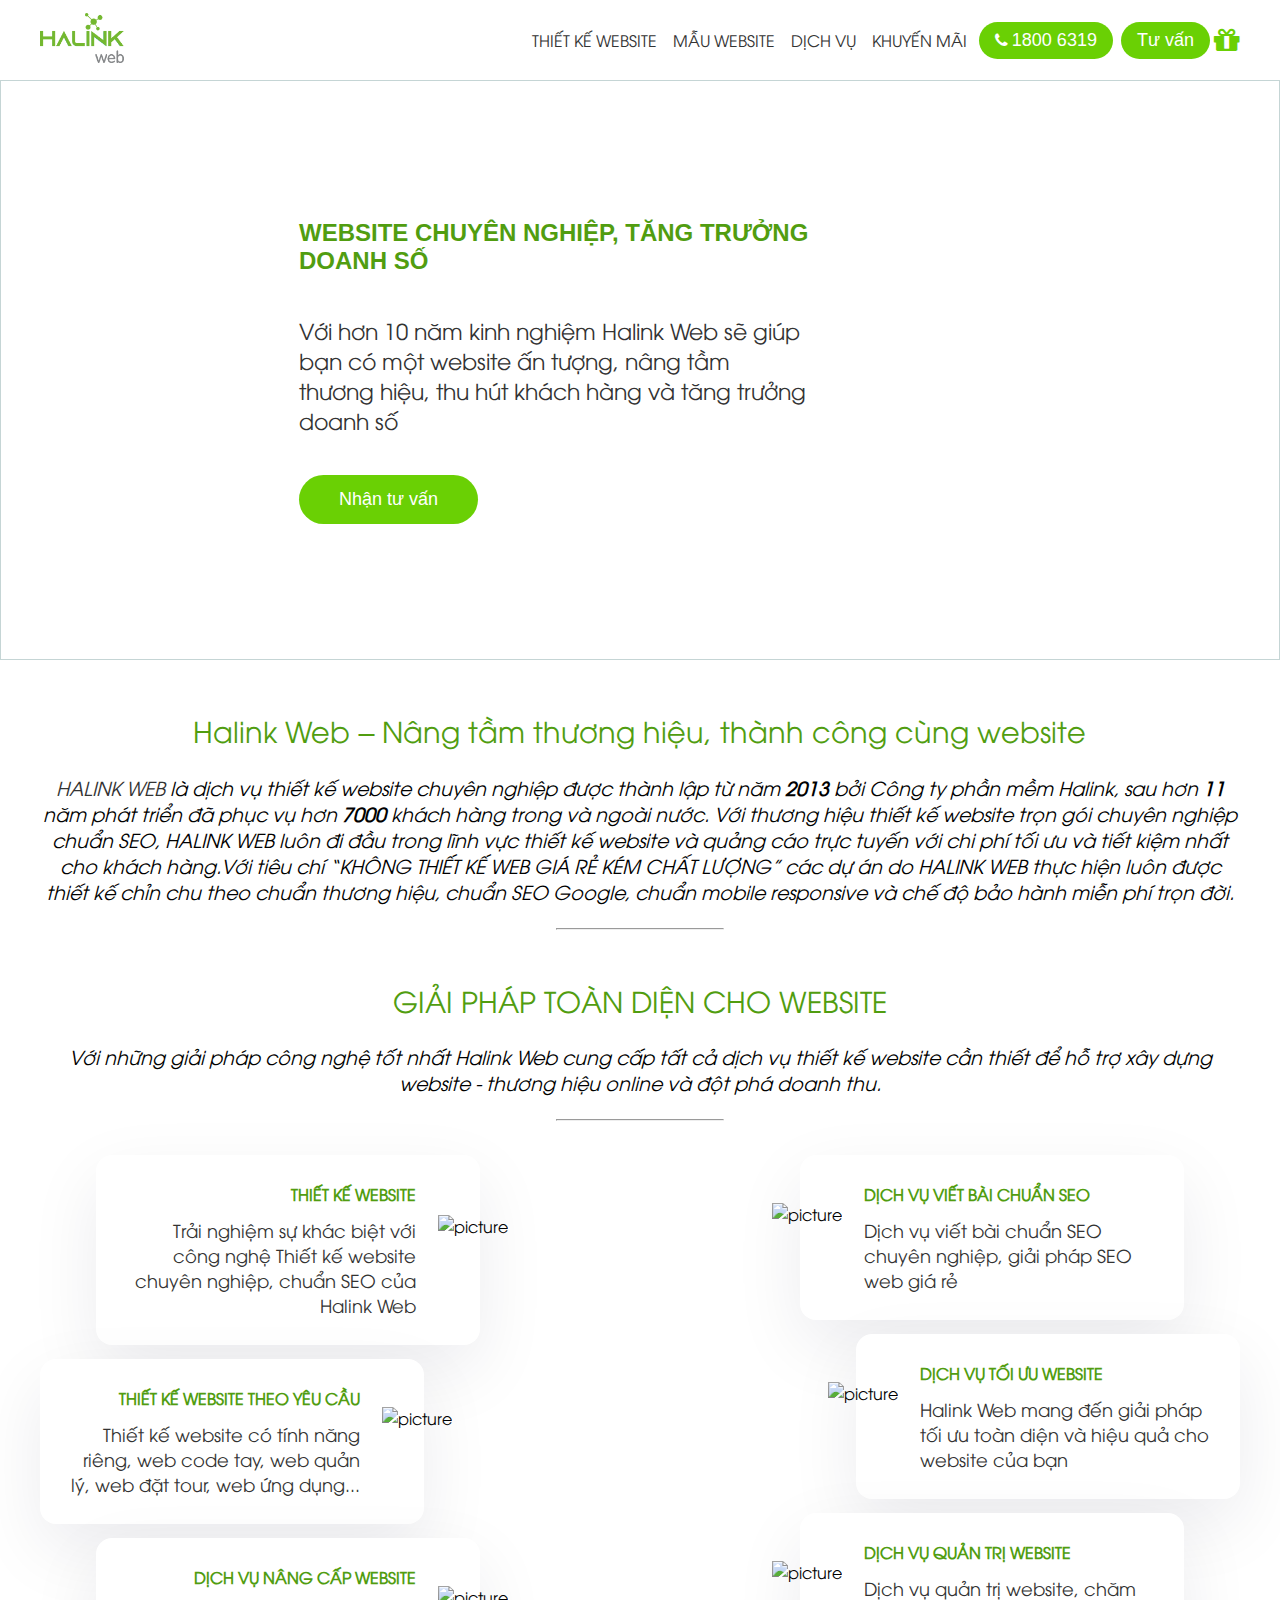
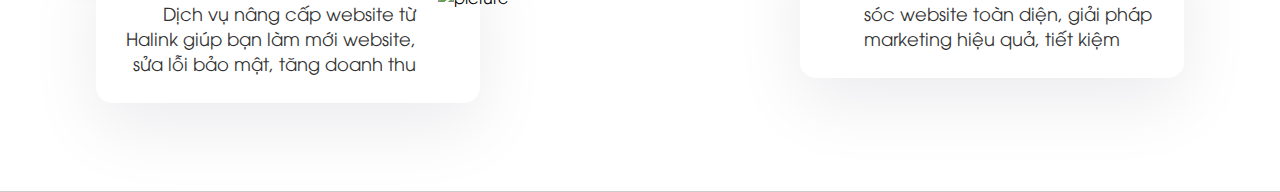
==== index.html @ 066b4e92 "refactor code feature/solution" ====
<!DOCTYPE html>
<html lang="en">

<head>
    <meta charset="UTF-8">
    <meta name="viewport" content="width=device-width, initial-sscale=1.0">
    <title>HalinkWeb</title>
    <link rel="stylesheet" href="./assets/css/base.css">
    <link rel="stylesheet" href="./assets/css/grid.css">
    <link rel="stylesheet" href="./assets/css/style.css">
    <link rel="stylesheet" href="https://cdnjs.cloudflare.com/ajax/libs/font-awesome/4.7.0/css/font-awesome.min.css">
</head>

<body>
    <div class="container">
        <div class="grid wide">
            <div class="header">
                <div class="header__logo">
                    <a href="https://halinkweb.com/">
                        <img src="./assets/img/logo.png" alt="" width="84">
                    </a>
                </div>

                <div class="menu">
                    <ul class="menu__list">
                        <li class="menu__item">
                            <a href="#">Thiết kế website</a>
                        </li>

                        <li class="menu__item">
                            <a href="#">Mẫu website</a>
                            <ul class="sub-menu">
                                <li>
                                    <a href="#">Mẫu Website</a>
                                </li>
                                <li>
                                    <a href="#">Website bán hàng</a>
                                </li>
                                <li>
                                    <a href="#">Website doanh nghiệp</a>
                                </li>
                                <li>
                                    <a href="#">Bảng giá</a>
                                </li>
                                <li>
                                    <a href="#">Dịch vụ</a>
                                </li>
                                <li>
                                    <a href="#">Khuyến mãi</a>
                                </li>
                            </ul>
                        </li>

                        <li class="menu__item">
                            <a href="#">Dịch vụ</a>
                            <ul class="sub-menu">
                                <li>
                                    <a href="#">Dịch vụ tối ưu websites</a>
                                </li>
                                <li>
                                    <a href="#">Quản trị website</a>
                                </li>
                                <li>
                                    <a href="#">Nâng cấp website</a>
                                </li>
                                <li>
                                    <a href="#">Viết quảng cáo chuẩn SEO</a>
                                </li>
                                <li>
                                    <a href="#">Quản cáo Google</a>
                                </li>
                                <li>
                                    <a href="#">Email doanh nghiệp</a>
                                </li>
                                <li>
                                    <a href="#">Tên miềns</a>
                                </li>
                                <li>
                                    <a href="#">Hosting</a>
                                </li>
                            </ul>
                        </li>

                        <li class="menu__item">
                            <a href="#">Khuyến mãi</a>
                        </li>
                    </ul>

                    <div class="action">
                        <button class="btn">
                            <i class="fa fa-phone icon"></i>
                            <a href="#">1800 6319</a>
                        </button>

                        <button class="btn">
                            <a href="#">Tư vấn</a>
                        </button>

                        <i class="fa fa-gift gift"></i>
                    </div>
                </div>
            </div>
        </div>

        <div class="grid">
            <div class="banner">
                <div class="banner-content">
                    <h2 class="banner-header">WEBSITE CHUYÊN NGHIỆP, TĂNG TRƯỞNG DOANH SỐ</h2>
                    <p class="banner-text">Với hơn 10 năm kinh nghiệm Halink Web sẽ giúp bạn có một website ấn tượng,
                        nâng tầm
                        thương hiệu, thu hút khách hàng và tăng trưởng doanh số</p>
                    <button class="banner-btn">Nhận tư vấn</button>
                </div>
            </div>
        </div>

        <div class="grid wide">
            <div class="introduce">
                <h1>Halink Web – Nâng tầm thương hiệu, thành công cùng website</h1>
                <p>
                    <a href="https://halinkweb.com/">HALINK WEB</a>
                    là dịch vụ thiết kế website chuyên nghiệp được thành lập từ năm <strong>2013</strong> bởi Công ty
                    phần mềm
                    Halink, sau hơn <strong>11</strong> năm phát triển đã phục vụ hơn <strong>7000</strong> khách hàng
                    trong và
                    ngoài nước. Với thương hiệu thiết kế website trọn gói chuyên nghiệp chuẩn SEO, HALINK WEB luôn đi
                    đầu trong
                    lĩnh vực thiết kế website và quảng cáo trực tuyến với chi phí tối ưu và tiết kiệm nhất cho khách
                    hàng.Với
                    tiêu chí “KHÔNG THIẾT KẾ WEB GIÁ RẺ KÉM CHẤT LƯỢNG” các dự án do HALINK WEB thực hiện luôn được
                    thiết kế
                    chỉn chu theo chuẩn thương hiệu, chuẩn SEO Google, chuẩn mobile responsive và chế độ bảo hành miễn
                    phí trọn
                    đời.
                </p>
                <hr>
            </div>

            <div class="solution">
                <h1>GIẢI PHÁP TOÀN DIỆN CHO WEBSITE</h1>
                <p class="heading">Với những giải pháp công nghệ tốt nhất Halink Web cung cấp tất cả dịch vụ thiết kế website cần thiết
                    để hỗ trợ xây dựng website - thương hiệu online và đột phá doanh thu.
                </p>
                <hr>

                <div class="service">
                    <div class="grid wide">
                        <div class="row">

                            <div class="col l-4 m-4 c-12">
                                <div class="design-web design-web-first">
                                    <a href="https://halinkweb.com/thiet-ke-website/" class="design-link design-link-left">
                                        <h2 class="design-title">THIẾT KẾ WEBSITE </h2>
                                        <p class="design-describe">Trải nghiệm sự khác biệt với công nghệ Thiết kế website chuyên nghiệp, chuẩn SEO của Halink Web</p>
                                    </a>

                                    <img src="https://halinkweb.com/wp-content/uploads/2024/09/thietkeweb-icon.png" alt="picture" width="70px" height="70px" class="design-img design-img-right">
                                </div>

                                <div class="design-web">
                                    <a href="https://halinkweb.com/thiet-ke-website/" class="design-link design-link-left">
                                        <h2 class="design-title">THIẾT KẾ WEBSITE THEO YÊU CẦU</h2>
                                        <p class="design-describe">Thiết kế website có tính năng riêng, web code tay, web quản lý, web đặt tour, web ứng dụng...</p>
                                    </a>

                                    <img src="https://halinkweb.com/wp-content/uploads/2024/09/thietkeweb-icon.png" alt="picture" width="70px" height="70px" class="design-img design-img-right">
                                </div>

                                <div class="design-web design-web-third">
                                    <a href="https://halinkweb.com/thiet-ke-website/" class="design-link design-link-left">
                                        <h2 class="design-title">DỊCH VỤ NÂNG CẤP WEBSITE</h2>
                                        <p class="design-describe">Dịch vụ nâng cấp website từ Halink giúp bạn làm mới website, sửa lỗi bảo mật, tăng doanh thu</p>
                                    </a>

                                    <img src="https://halinkweb.com/wp-content/uploads/2024/09/thietkeweb-icon.png" alt="picture" width="70px" height="70px" class="design-img design-img-right">
                                </div>
                            </div>

                            <div class="col l-4 m-4 c-12"></div>

                            <div class="col l-4 m-4 c-12">
                                <div class="design-web design-web-fourth">
                                    <a href="https://halinkweb.com/thiet-ke-website/" class="design-link design-link-right">
                                        <h2 class="design-title">DỊCH VỤ VIẾT BÀI CHUẨN SEO</h2>
                                        <p class="design-describe">Dịch vụ viết bài chuẩn SEO chuyên nghiệp, giải pháp SEO web giá rẻ</p>
                                    </a>

                                    <img src="https://halinkweb.com/wp-content/uploads/2024/09/thietkeweb-icon.png" alt="picture" width="70px" height="70px" class="design-img design-img-left">
                                </div>

                                <div class="design-web">
                                    <a href="https://halinkweb.com/thiet-ke-website/" class="design-link design-link-right">
                                        <h2 class="design-title">DỊCH VỤ TỐI ƯU WEBSITE</h2>
                                        <p class="design-describe">Halink Web mang đến giải pháp tối ưu toàn diện và hiệu quả cho website của bạn</p>
                                    </a>

                                    <img src="https://halinkweb.com/wp-content/uploads/2024/09/thietkeweb-icon.png" alt="picture" width="70px" height="70px" class="design-img design-img-left">
                                </div>

                                <div class="design-web design-web-sixth">
                                    <a href="https://halinkweb.com/thiet-ke-website/" class="design-link design-link-right">
                                        <h2 class="design-title">DỊCH VỤ QUẢN TRỊ WEBSITE</h2>
                                        <p class="design-describe">Dịch vụ quản trị website, chăm sóc website toàn diện, giải pháp marketing hiệu quả, tiết kiệm</p>
                                    </a>

                                    <img src="https://halinkweb.com/wp-content/uploads/2024/09/thietkeweb-icon.png" alt="picture" width="70px" height="70px" class="design-img design-img-left">
                                </div>
                            </div>
                        </div>
                    </div>
                </div>
            </div>
        </div>
    </div>
</body>

</html>
---- assets/css/base.css ----
:root {
    --text-color: #333;
    --white-color: #fff;
    --black-color: #000;
    --primary-color: #519d10;
    --button-color: #6ad004;
    --height-header: 80px;
}

a {
    text-decoration: none;
    color: #333;
}

ul {
    list-style: none;
}
---- assets/css/grid.css ----
.grid {
    width: 100%;
    display: block;
    padding: 0;
}

.grid.wide {
    max-width: 1200px;
    margin: 0 auto;
}

.row {
    display: flex;
    flex-wrap: wrap;
    margin-left: -4px;
    margin-right: -4px;
}

.row.no-gutters {
    margin-left: 0;
    margin-right: 0;
}

.col {
    padding-left: 4px;
    padding-right: 4px;
}

.row.no-gutters .col {
    padding-left: 0;
    padding-right: 0;
}

.c-0 {
    display: none;
}

.c-1 {
    flex: 0 0 8.33333%;
    max-width: 8.33333%;
}

.c-2 {
    flex: 0 0 16.66667%;
    max-width: 16.66667%;
}

.c-3 {
    flex: 0 0 25%;
    max-width: 25%;
}

.c-4 {
    flex: 0 0 33.33333%;
    max-width: 33.33333%;
}

.c-5 {
    flex: 0 0 41.66667%;
    max-width: 41.66667%;
}

.c-6 {
    flex: 0 0 50%;
    max-width: 50%;
}

.c-7 {
    flex: 0 0 58.33333%;
    max-width: 58.33333%;
}

.c-8 {
    flex: 0 0 66.66667%;
    max-width: 66.66667%;
}

.c-9 {
    flex: 0 0 75%;
    max-width: 75%;
}

.c-10 {
    flex: 0 0 83.33333%;
    max-width: 83.33333%;
}

.c-11 {
    flex: 0 0 91.66667%;
    max-width: 91.66667%;
}

.c-12 {
    flex: 0 0 100%;
    max-width: 100%;
}

.c-o-1 {
    margin-left: 8.33333%;
}

.c-o-2 {
    margin-left: 16.66667%;
}

.c-o-3 {
    margin-left: 25%;
}

.c-o-4 {
    margin-left: 33.33333%;
}

.c-o-5 {
    margin-left: 41.66667%;
}

.c-o-6 {
    margin-left: 50%;
}

.c-o-7 {
    margin-left: 58.33333%;
}

.c-o-8 {
    margin-left: 66.66667%;
}

.c-o-9 {
    margin-left: 75%;
}

.c-o-10 {
    margin-left: 83.33333%;
}

.c-o-11 {
    margin-left: 91.66667%;
}

/* >= Tablet */
@media (min-width: 740px) {
    .row {
        margin-left: -8px;
        margin-right: -8px;
    }

    .col {
        padding-left: 8px;
        padding-right: 8px;
    }

    .m-0 {
        display: none;
    }

    .m-1,
    .m-2,
    .m-3,
    .m-4,
    .m-5,
    .m-6,
    .m-7,
    .m-8,
    .m-9,
    .m-10,
    .m-11,
    .m-12 {
        display: block;
    }

    .m-1 {
        flex: 0 0 8.33333%;
        max-width: 8.33333%;
    }

    .m-2 {
        flex: 0 0 16.66667%;
        max-width: 16.66667%;
    }

    .m-3 {
        flex: 0 0 25%;
        max-width: 25%;
    }

    .m-4 {
        flex: 0 0 33.33333%;
        max-width: 33.33333%;
    }

    .m-5 {
        flex: 0 0 41.66667%;
        max-width: 41.66667%;
    }

    .m-6 {
        flex: 0 0 50%;
        max-width: 50%;
    }

    .m-7 {
        flex: 0 0 58.33333%;
        max-width: 58.33333%;
    }

    .m-8 {
        flex: 0 0 66.66667%;
        max-width: 66.66667%;
    }

    .m-9 {
        flex: 0 0 75%;
        max-width: 75%;
    }

    .m-10 {
        flex: 0 0 83.33333%;
        max-width: 83.33333%;
    }

    .m-11 {
        flex: 0 0 91.66667%;
        max-width: 91.66667%;
    }

    .m-12 {
        flex: 0 0 100%;
        max-width: 100%;
    }

    .m-o-1 {
        margin-left: 8.33333%;
    }

    .m-o-2 {
        margin-left: 16.66667%;
    }

    .m-o-3 {
        margin-left: 25%;
    }

    .m-o-4 {
        margin-left: 33.33333%;
    }

    .m-o-5 {
        margin-left: 41.66667%;
    }

    .m-o-6 {
        margin-left: 50%;
    }

    .m-o-7 {
        margin-left: 58.33333%;
    }

    .m-o-8 {
        margin-left: 66.66667%;
    }

    .m-o-9 {
        margin-left: 75%;
    }

    .m-o-10 {
        margin-left: 83.33333%;
    }

    .m-o-11 {
        margin-left: 91.66667%;
    }
}

/* PC medium resolution > */
@media (min-width: 1113px) {
    .row {
        margin-left: -12px;
        margin-right: -12px;
    }

    .row.sm-gutter {
        margin-left: -5px;
        margin-right: -5px;
    }

    .col {
        padding-left: 12px;
        padding-right: 12px;
    }

    .row.sm-gutter .col {
        padding-left: 5px;
        padding-right: 5px;
    }

    .l-0 {
        display: none;
    }

    .l-1,
    .l-2,
    .l-2-4,
    .l-3,
    .l-4,
    .l-5,
    .l-6,
    .l-7,
    .l-8,
    .l-9,
    .l-10,
    .l-11,
    .l-12 {
        display: block;
    }

    .l-1 {
        flex: 0 0 8.33333%;
        max-width: 8.33333%;
    }

    .l-2 {
        flex: 0 0 16.66667%;
        max-width: 16.66667%;
    }

    .l-2-4 {
        flex: 0 0 20%;
        max-width: 20%;
    }

    .l-3 {
        flex: 0 0 25%;
        max-width: 25%;
    }

    .l-4 {
        flex: 0 0 33.33333%;
        max-width: 33.33333%;
    }

    .l-5 {
        flex: 0 0 41.66667%;
        max-width: 41.66667%;
    }

    .l-6 {
        flex: 0 0 50%;
        max-width: 50%;
    }

    .l-7 {
        flex: 0 0 58.33333%;
        max-width: 58.33333%;
    }

    .l-8 {
        flex: 0 0 66.66667%;
        max-width: 66.66667%;
    }

    .l-9 {
        flex: 0 0 75%;
        max-width: 75%;
    }

    .l-10 {
        flex: 0 0 83.33333%;
        max-width: 83.33333%;
    }

    .l-11 {
        flex: 0 0 91.66667%;
        max-width: 91.66667%;
    }

    .l-12 {
        flex: 0 0 100%;
        max-width: 100%;
    }

    .l-o-1 {
        margin-left: 8.33333%;
    }

    .l-o-2 {
        margin-left: 16.66667%;
    }

    .l-o-3 {
        margin-left: 25%;
    }

    .l-o-4 {
        margin-left: 33.33333%;
    }

    .l-o-5 {
        margin-left: 41.66667%;
    }

    .l-o-6 {
        margin-left: 50%;
    }

    .l-o-7 {
        margin-left: 58.33333%;
    }

    .l-o-8 {
        margin-left: 66.66667%;
    }

    .l-o-9 {
        margin-left: 75%;
    }

    .l-o-10 {
        margin-left: 83.33333%;
    }

    .l-o-11 {
        margin-left: 91.66667%;
    }
}

/* Tablet - PC low resolution */
@media (min-width: 740px) and (max-width: 1023px) {
    .wide {
        width: 644px;
    }
}

/* > PC low resolution */
@media (min-width: 1024px) and (max-width: 1239px) {
    .wide {
        width: 984px;
    }

    .wide .row {
        margin-left: -12px;
        margin-right: -12px;
    }

    .wide .row.sm-gutter {
        margin-left: -5px;
        margin-right: -5px;
    }

    .wide .col {
        padding-left: 12px;
        padding-right: 12px;
    }

    .wide .row.sm-gutter .col {
        padding-left: 5px;
        padding-right: 5px;
    }

    .wide .l-0 {
        display: none;
    }

    .wide .l-1,
    .wide .l-2,
    .wide .l-2-4,
    .wide .l-3,
    .wide .l-4,
    .wide .l-5,
    .wide .l-6,
    .wide .l-7,
    .wide .l-8,
    .wide .l-9,
    .wide .l-10,
    .wide .l-11,
    .wide .l-12 {
        display: block;
    }

    .wide .l-1 {
        flex: 0 0 8.33333%;
        max-width: 8.33333%;
    }

    .wide .l-2 {
        flex: 0 0 16.66667%;
        max-width: 16.66667%;
    }

    .wide .l-2-4 {
        flex: 0 0 20%;
        max-width: 20%;
    }

    .wide .l-3 {
        flex: 0 0 25%;
        max-width: 25%;
    }

    .wide .l-4 {
        flex: 0 0 33.33333%;
        max-width: 33.33333%;
    }

    .wide .l-5 {
        flex: 0 0 41.66667%;
        max-width: 41.66667%;
    }

    .wide .l-6 {
        flex: 0 0 50%;
        max-width: 50%;
    }

    .wide .l-7 {
        flex: 0 0 58.33333%;
        max-width: 58.33333%;
    }

    .wide .l-8 {
        flex: 0 0 66.66667%;
        max-width: 66.66667%;
    }

    .wide .l-9 {
        flex: 0 0 75%;
        max-width: 75%;
    }

    .wide .l-10 {
        flex: 0 0 83.33333%;
        max-width: 83.33333%;
    }

    .wide .l-11 {
        flex: 0 0 91.66667%;
        max-width: 91.66667%;
    }

    .wide .l-12 {
        flex: 0 0 100%;
        max-width: 100%;
    }

    .wide .l-o-1 {
        margin-left: 8.33333%;
    }

    .wide .l-o-2 {
        margin-left: 16.66667%;
    }

    .wide .l-o-3 {
        margin-left: 25%;
    }

    .wide .l-o-4 {
        margin-left: 33.33333%;
    }

    .wide .l-o-5 {
        margin-left: 41.66667%;
    }

    .wide .l-o-6 {
        margin-left: 50%;
    }

    .wide .l-o-7 {
        margin-left: 58.33333%;
    }

    .wide .l-o-8 {
        margin-left: 66.66667%;
    }

    .wide .l-o-9 {
        margin-left: 75%;
    }

    .wide .l-o-10 {
        margin-left: 83.33333%;
    }

    .wide .l-o-11 {
        margin-left: 91.66667%;
    }
}
---- assets/css/style.css ----
* {
    padding: 0;
    margin: 0;
    box-sizing: border-box;
}

@font-face {
    font-family: 'AvoFont';
    src: url('../fonts/UTM_Avo/UTM\ Avo.ttf') format('woff2');
}

html {
    font-family: 'AvoFont', sans-serif;
    font-size: 62.5%;
}

body {
    font-size: 1.6rem;
}

.container {
    border-bottom: 1px solid #ccc;
}

.header {   
    display: flex;
    justify-content: space-between;
    align-items: center;
    height: var(--height-header);
    background-color: var(--white-color);
}

.menu,
.menu__list {
    display: flex;
    align-items: center;
}

.menu__item {
    color: var(--text-color);
    text-transform: uppercase;
    margin: 0 8px;
    position: relative;
    line-height: var(--height-header);
}

.menu__item:hover {
    border-bottom: 2px solid var(--primary-color);
}

.menu__item:hover .sub-menu {
    display: block;
}

.menu__item a:hover {
    color: var(--primary-color);
}

.sub-menu {
    display: none;
    min-width: 264px;
    position: absolute;
    top: var(--height-header);
    padding: 12px;
    box-shadow: 0 3px 7px rgba(0, 0, 0, .12);
}

.sub-menu li {
    line-height: 3.6rem;
    font-weight: 400;
}

.sub-menu li a:hover {
    color: var(--primary-color);
}

.action {
    display: flex;
    align-items: center;
}

.action .btn {
    background-color: var(--button-color);
    outline: none;
    border: none;
    padding: 8px 16px;
    border-radius: 999px;
    margin: 0 4px;
}

.action .btn a {
    color: var(--white-color);
    font-size: 1.8rem;
}

.action .btn .icon {
    color: var(--white-color);
    font-size: 1.6rem;
}

.fa-gift:before {
    color: var(--button-color);
    font-size: 30px !important;
}

.banner {
    border: 1px solid #c5d5d5;
    background-image: url('https://halinkweb.com/wp-content/uploads/2021/05/web-khoi-nghiep-0.jpeg');
    background-position: center; 
    height: 580px;
}

.banner-content {
    max-width: 40%;
    font-size: 22px;
    margin: 138px 0px 0px 298px;
}

.banner-content .banner-header {
    color: var(--primary-color);
    font-weight: 700;
    font-size: 24px;
    font-family: Arial, Helvetica, sans-serif;
}

.banner-content .banner-text {
    color: var(--text-color);
    margin: 40px 0;
}

.banner-content .banner-btn {
    padding: 14px 40px 14px 40px;
    border-radius: 30px;
    font-size: 18px;
    border: none;
    background-color: var(--button-color);
    color: var(--white-color);
    cursor: pointer;
}

.banner-content .banner-btn:hover {
    background-color: #fe6702;
}

.introduce {
    margin: 50px auto;
    text-align: center;
}

.introduce h1 {
    font-size: 1.8em;
    color: var(--primary-color);
    font-weight: 500;
}

.introduce p {
    font-size: 1.2em;
    font-style: italic;
    margin: 24px 0;
}

.introduce hr {
    background-color: var(--primary-color);
    height: 2px;
    width: 14%;
    margin: 20px auto; 
}

.solution {
    margin: 50px auto;
    text-align: center;
}

.solution h1 {
    font-size: 1.8em;
    color: var(--primary-color);
    font-weight: 500;
}

.solution .heading {
    font-size: 1.2em;
    font-style: italic;
    margin: 24px 0;
}

.solution hr {
    background-color: var(--primary-color);
    height: 2px;
    width: 14%;
    margin: 20px auto; 
}

.service {
    background-image: url('https://halinkweb.com/wp-content/uploads/2024/08/halinkweb-service.png');
    background-position: center; 
    background-repeat: no-repeat;
    background-size: contain;     
    background-size: 320px 272px;
    height: 600px;
}

.design-web {
    position: relative;
    background-color: var(--white-color);
    box-shadow: 0px 25px 70px rgba(8, 10, 55, 0.08);
    border-radius: 16px;
    padding: 14px;
    margin-top: 14px;
}

.design-web .design-title {
    font-size: 16px;
    font-weight: 600;
    color: var(--primary-color);
    font-weight: 800;
}

.design-web .design-describe {
    margin-top:  12px;
    font-size: 1.8rem;
}

.design-web-first,
.design-web-third {
    position: relative;
    right: -56px;
}

.design-web-fourth,
.design-web-sixth {
    position: relative;
    left: -56px;
}

.design-link {
    display: block;
    width: 90%;
    padding: 14px;
}

.design-link-left {
    text-align: right;
}

.design-link-right {
    text-align: left;
    position: relative;
    left: 10%;
}

.design-img {
    position: absolute;
    top: 50%;
    transform: translateY(-50%);
}

.design-img-right {
    right: -28px;
}

.design-img-left {
    left: -28px;
}
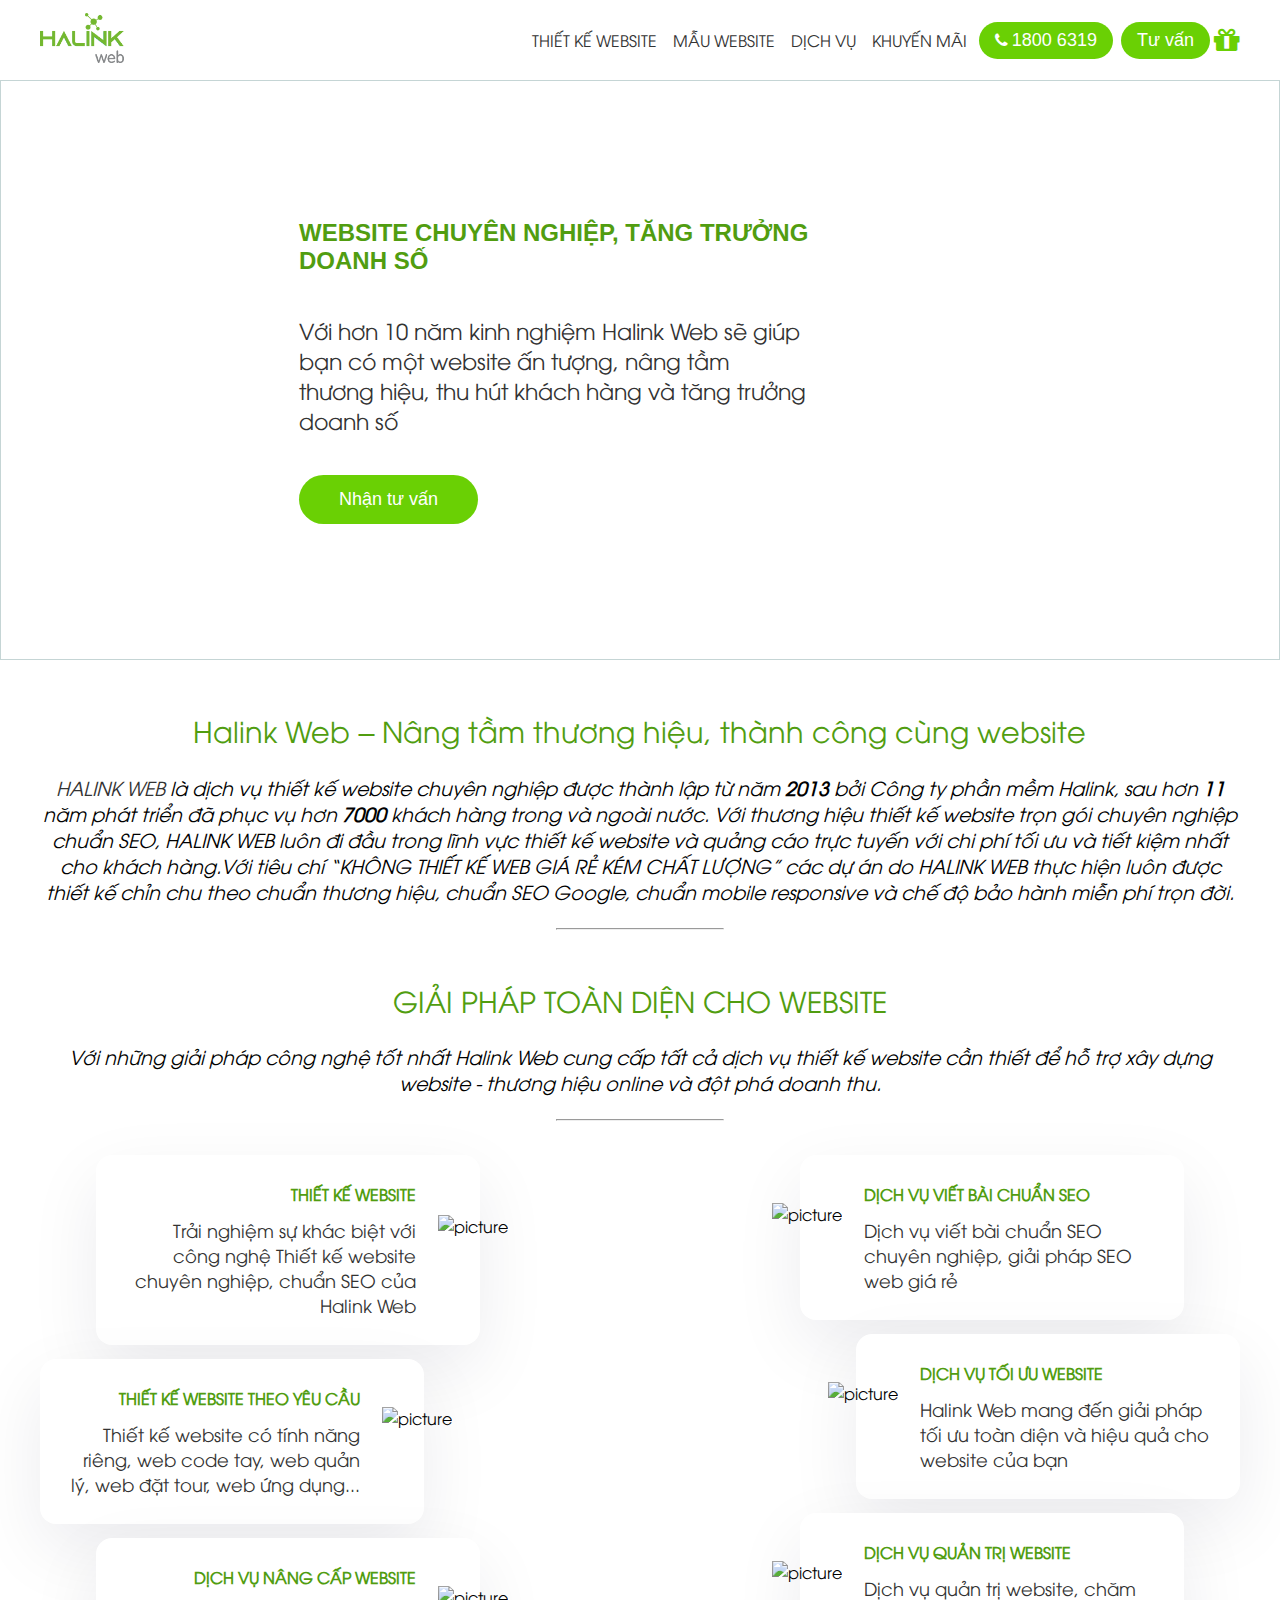
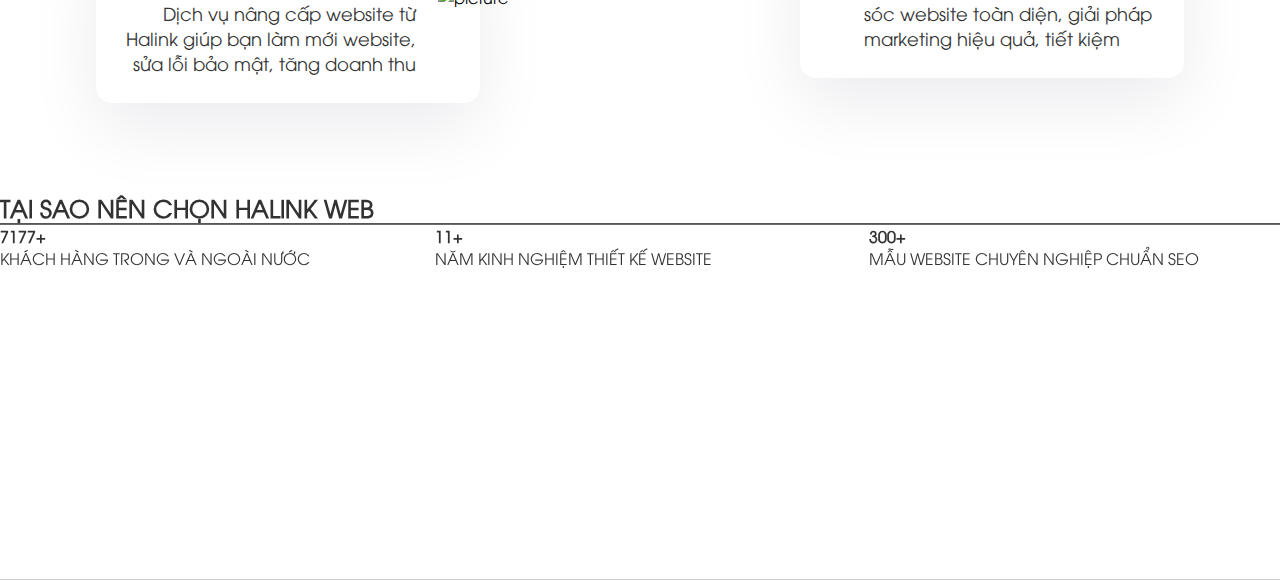
==== commit da606dcc: "create file feature/why_choose_me" ====
--- a/index.html
+++ b/index.html
@@ -211,6 +211,28 @@
                 </div>
             </div>
         </div>
+
+        <div class="grid">
+            <div class="why_choose_me">
+                <h2>TẠI SAO NÊN CHỌN HALINK WEB</h2>
+                <hr>
+                <div class="row">
+                    <div class="col l-4 m-4 c-12">
+                        <h4>7177+</h4>
+                        <p>KHÁCH HÀNG TRONG VÀ NGOÀI NƯỚC</p>
+                    </div>
+                    <div class="col l-4 m-4 c-12">
+                        <h4>11+</h4>
+                        <p>NĂM KINH NGHIỆM THIẾT KẾ WEBSITE</p>
+                    </div>
+                    <div class="col l-4 m-4 c-12">
+                        <h4>300+</h4>
+                        <p>MẪU WEBSITE CHUYÊN NGHIỆP CHUẨN SEO</p>
+                    </div>
+                </div>
+            </div>
+            </div>
+        </div>
     </div>
 </body>
 
--- a/assets/css/style.css
+++ b/assets/css/style.css
@@ -260,4 +260,15 @@
 
 .design-img-left {
     left: -28px;
-}+}
+
+.why_choose_me {
+    background-image: url('https://halinkweb.com/wp-content/uploads/2020/04/office-halink-2.jpg');
+    background-position: center; 
+    background-repeat: no-repeat;
+    background-size: cover;     
+    height: 388px;
+    opacity: 0.8;
+    filter: brightness(30%);
+}
+
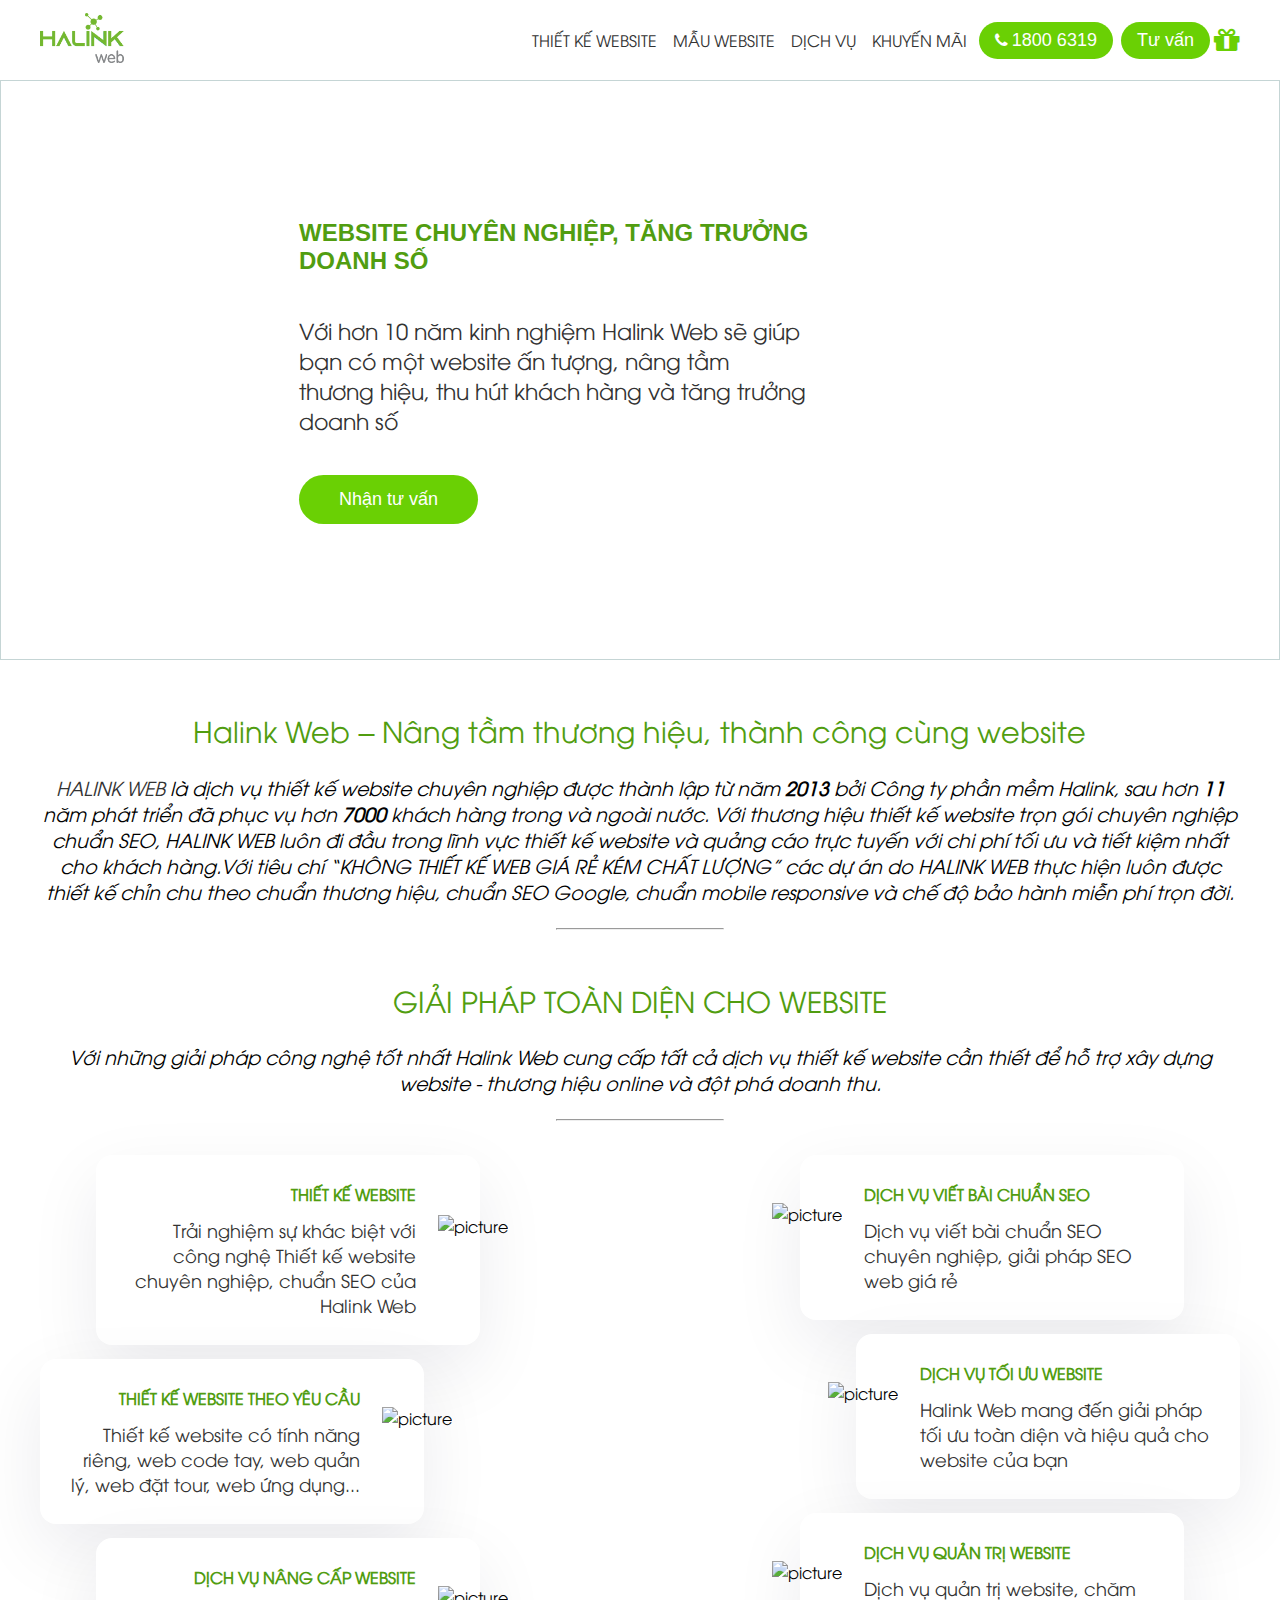
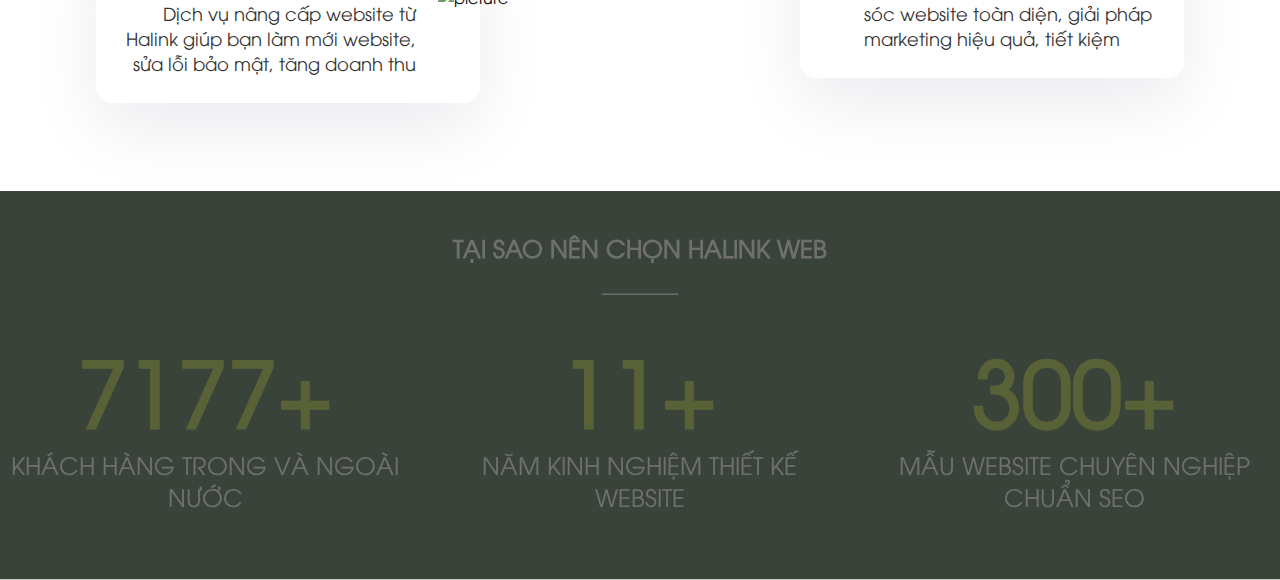
==== commit 5ac110ce: "refactor code feature/why_choose_me" ====
--- a/index.html
+++ b/index.html
@@ -138,7 +138,8 @@
 
             <div class="solution">
                 <h1>GIẢI PHÁP TOÀN DIỆN CHO WEBSITE</h1>
-                <p class="heading">Với những giải pháp công nghệ tốt nhất Halink Web cung cấp tất cả dịch vụ thiết kế website cần thiết
+                <p class="heading">Với những giải pháp công nghệ tốt nhất Halink Web cung cấp tất cả dịch vụ thiết kế
+                    website cần thiết
                     để hỗ trợ xây dựng website - thương hiệu online và đột phá doanh thu.
                 </p>
                 <hr>
@@ -149,30 +150,39 @@
 
                             <div class="col l-4 m-4 c-12">
                                 <div class="design-web design-web-first">
-                                    <a href="https://halinkweb.com/thiet-ke-website/" class="design-link design-link-left">
+                                    <a href="https://halinkweb.com/thiet-ke-website/"
+                                        class="design-link design-link-left">
                                         <h2 class="design-title">THIẾT KẾ WEBSITE </h2>
-                                        <p class="design-describe">Trải nghiệm sự khác biệt với công nghệ Thiết kế website chuyên nghiệp, chuẩn SEO của Halink Web</p>
-                                    </a>
-
-                                    <img src="https://halinkweb.com/wp-content/uploads/2024/09/thietkeweb-icon.png" alt="picture" width="70px" height="70px" class="design-img design-img-right">
+                                        <p class="design-describe">Trải nghiệm sự khác biệt với công nghệ Thiết kế
+                                            website chuyên nghiệp, chuẩn SEO của Halink Web</p>
+                                    </a>
+
+                                    <img src="https://halinkweb.com/wp-content/uploads/2024/09/thietkeweb-icon.png"
+                                        alt="picture" width="70px" height="70px" class="design-img design-img-right">
                                 </div>
 
                                 <div class="design-web">
-                                    <a href="https://halinkweb.com/thiet-ke-website/" class="design-link design-link-left">
+                                    <a href="https://halinkweb.com/thiet-ke-website/"
+                                        class="design-link design-link-left">
                                         <h2 class="design-title">THIẾT KẾ WEBSITE THEO YÊU CẦU</h2>
-                                        <p class="design-describe">Thiết kế website có tính năng riêng, web code tay, web quản lý, web đặt tour, web ứng dụng...</p>
-                                    </a>
-
-                                    <img src="https://halinkweb.com/wp-content/uploads/2024/09/thietkeweb-icon.png" alt="picture" width="70px" height="70px" class="design-img design-img-right">
+                                        <p class="design-describe">Thiết kế website có tính năng riêng, web code tay,
+                                            web quản lý, web đặt tour, web ứng dụng...</p>
+                                    </a>
+
+                                    <img src="https://halinkweb.com/wp-content/uploads/2024/09/thietkeweb-icon.png"
+                                        alt="picture" width="70px" height="70px" class="design-img design-img-right">
                                 </div>
 
                                 <div class="design-web design-web-third">
-                                    <a href="https://halinkweb.com/thiet-ke-website/" class="design-link design-link-left">
+                                    <a href="https://halinkweb.com/thiet-ke-website/"
+                                        class="design-link design-link-left">
                                         <h2 class="design-title">DỊCH VỤ NÂNG CẤP WEBSITE</h2>
-                                        <p class="design-describe">Dịch vụ nâng cấp website từ Halink giúp bạn làm mới website, sửa lỗi bảo mật, tăng doanh thu</p>
-                                    </a>
-
-                                    <img src="https://halinkweb.com/wp-content/uploads/2024/09/thietkeweb-icon.png" alt="picture" width="70px" height="70px" class="design-img design-img-right">
+                                        <p class="design-describe">Dịch vụ nâng cấp website từ Halink giúp bạn làm mới
+                                            website, sửa lỗi bảo mật, tăng doanh thu</p>
+                                    </a>
+
+                                    <img src="https://halinkweb.com/wp-content/uploads/2024/09/thietkeweb-icon.png"
+                                        alt="picture" width="70px" height="70px" class="design-img design-img-right">
                                 </div>
                             </div>
 
@@ -180,30 +190,39 @@
 
                             <div class="col l-4 m-4 c-12">
                                 <div class="design-web design-web-fourth">
-                                    <a href="https://halinkweb.com/thiet-ke-website/" class="design-link design-link-right">
+                                    <a href="https://halinkweb.com/thiet-ke-website/"
+                                        class="design-link design-link-right">
                                         <h2 class="design-title">DỊCH VỤ VIẾT BÀI CHUẨN SEO</h2>
-                                        <p class="design-describe">Dịch vụ viết bài chuẩn SEO chuyên nghiệp, giải pháp SEO web giá rẻ</p>
-                                    </a>
-
-                                    <img src="https://halinkweb.com/wp-content/uploads/2024/09/thietkeweb-icon.png" alt="picture" width="70px" height="70px" class="design-img design-img-left">
+                                        <p class="design-describe">Dịch vụ viết bài chuẩn SEO chuyên nghiệp, giải pháp
+                                            SEO web giá rẻ</p>
+                                    </a>
+
+                                    <img src="https://halinkweb.com/wp-content/uploads/2024/09/thietkeweb-icon.png"
+                                        alt="picture" width="70px" height="70px" class="design-img design-img-left">
                                 </div>
 
                                 <div class="design-web">
-                                    <a href="https://halinkweb.com/thiet-ke-website/" class="design-link design-link-right">
+                                    <a href="https://halinkweb.com/thiet-ke-website/"
+                                        class="design-link design-link-right">
                                         <h2 class="design-title">DỊCH VỤ TỐI ƯU WEBSITE</h2>
-                                        <p class="design-describe">Halink Web mang đến giải pháp tối ưu toàn diện và hiệu quả cho website của bạn</p>
-                                    </a>
-
-                                    <img src="https://halinkweb.com/wp-content/uploads/2024/09/thietkeweb-icon.png" alt="picture" width="70px" height="70px" class="design-img design-img-left">
+                                        <p class="design-describe">Halink Web mang đến giải pháp tối ưu toàn diện và
+                                            hiệu quả cho website của bạn</p>
+                                    </a>
+
+                                    <img src="https://halinkweb.com/wp-content/uploads/2024/09/thietkeweb-icon.png"
+                                        alt="picture" width="70px" height="70px" class="design-img design-img-left">
                                 </div>
 
                                 <div class="design-web design-web-sixth">
-                                    <a href="https://halinkweb.com/thiet-ke-website/" class="design-link design-link-right">
+                                    <a href="https://halinkweb.com/thiet-ke-website/"
+                                        class="design-link design-link-right">
                                         <h2 class="design-title">DỊCH VỤ QUẢN TRỊ WEBSITE</h2>
-                                        <p class="design-describe">Dịch vụ quản trị website, chăm sóc website toàn diện, giải pháp marketing hiệu quả, tiết kiệm</p>
-                                    </a>
-
-                                    <img src="https://halinkweb.com/wp-content/uploads/2024/09/thietkeweb-icon.png" alt="picture" width="70px" height="70px" class="design-img design-img-left">
+                                        <p class="design-describe">Dịch vụ quản trị website, chăm sóc website toàn diện,
+                                            giải pháp marketing hiệu quả, tiết kiệm</p>
+                                    </a>
+
+                                    <img src="https://halinkweb.com/wp-content/uploads/2024/09/thietkeweb-icon.png"
+                                        alt="picture" width="70px" height="70px" class="design-img design-img-left">
                                 </div>
                             </div>
                         </div>
@@ -214,26 +233,26 @@
 
         <div class="grid">
             <div class="why_choose_me">
-                <h2>TẠI SAO NÊN CHỌN HALINK WEB</h2>
-                <hr>
-                <div class="row">
-                    <div class="col l-4 m-4 c-12">
-                        <h4>7177+</h4>
-                        <p>KHÁCH HÀNG TRONG VÀ NGOÀI NƯỚC</p>
+                <div class="why_choose_halink">
+                    <h2 class="why_choose_halink-header">TẠI SAO NÊN CHỌN HALINK WEB</h2>
+                    <hr class="why_choose_halink-hr">
+                    <div class="row statistical">
+                        <div class="col l-4 m-4 c-12">
+                            <h4 class="heading_statistical">7177+</h4>
+                            <p class="text_statistical">KHÁCH HÀNG TRONG VÀ NGOÀI NƯỚC</p>
+                        </div>
+                        <div class="col l-4 m-4 c-12">
+                            <h4 class="heading_statistical">11+</h4>
+                            <p class="text_statistical">NĂM KINH NGHIỆM THIẾT KẾ WEBSITE</p>
+                        </div>
+                        <div class="col l-4 m-4 c-12">
+                            <h4 class="heading_statistical">300+</h4>
+                            <p class="text_statistical">MẪU WEBSITE CHUYÊN NGHIỆP CHUẨN SEO</p>
+                        </div>
                     </div>
-                    <div class="col l-4 m-4 c-12">
-                        <h4>11+</h4>
-                        <p>NĂM KINH NGHIỆM THIẾT KẾ WEBSITE</p>
-                    </div>
-                    <div class="col l-4 m-4 c-12">
-                        <h4>300+</h4>
-                        <p>MẪU WEBSITE CHUYÊN NGHIỆP CHUẨN SEO</p>
-                    </div>
-                </div>
-            </div>
-            </div>
-        </div>
-    </div>
+                </div>
+            </div>
+        </div>
 </body>
 
 </html>--- a/assets/css/style.css
+++ b/assets/css/style.css
@@ -270,5 +270,31 @@
     height: 388px;
     opacity: 0.8;
     filter: brightness(30%);
-}
-
+    z-index: 1;
+    /* border: 1px solid green; */
+    background-color: rgb(29, 71, 29);
+}
+
+.why_choose_halink {
+    position: relative;
+    top: 40px;
+    z-index: 2; 
+    color: var(--white-color); 
+    text-align: center; 
+}
+
+.why_choose_halink-hr {
+    background-color: var(--primary-color);
+    height: 2px;
+    width: 6%;
+    margin: 30px auto;
+}
+
+.heading_statistical {
+    font-size: 90px;
+    color: #a0c90d;
+}
+
+.text_statistical {
+    font-size: 24px;
+}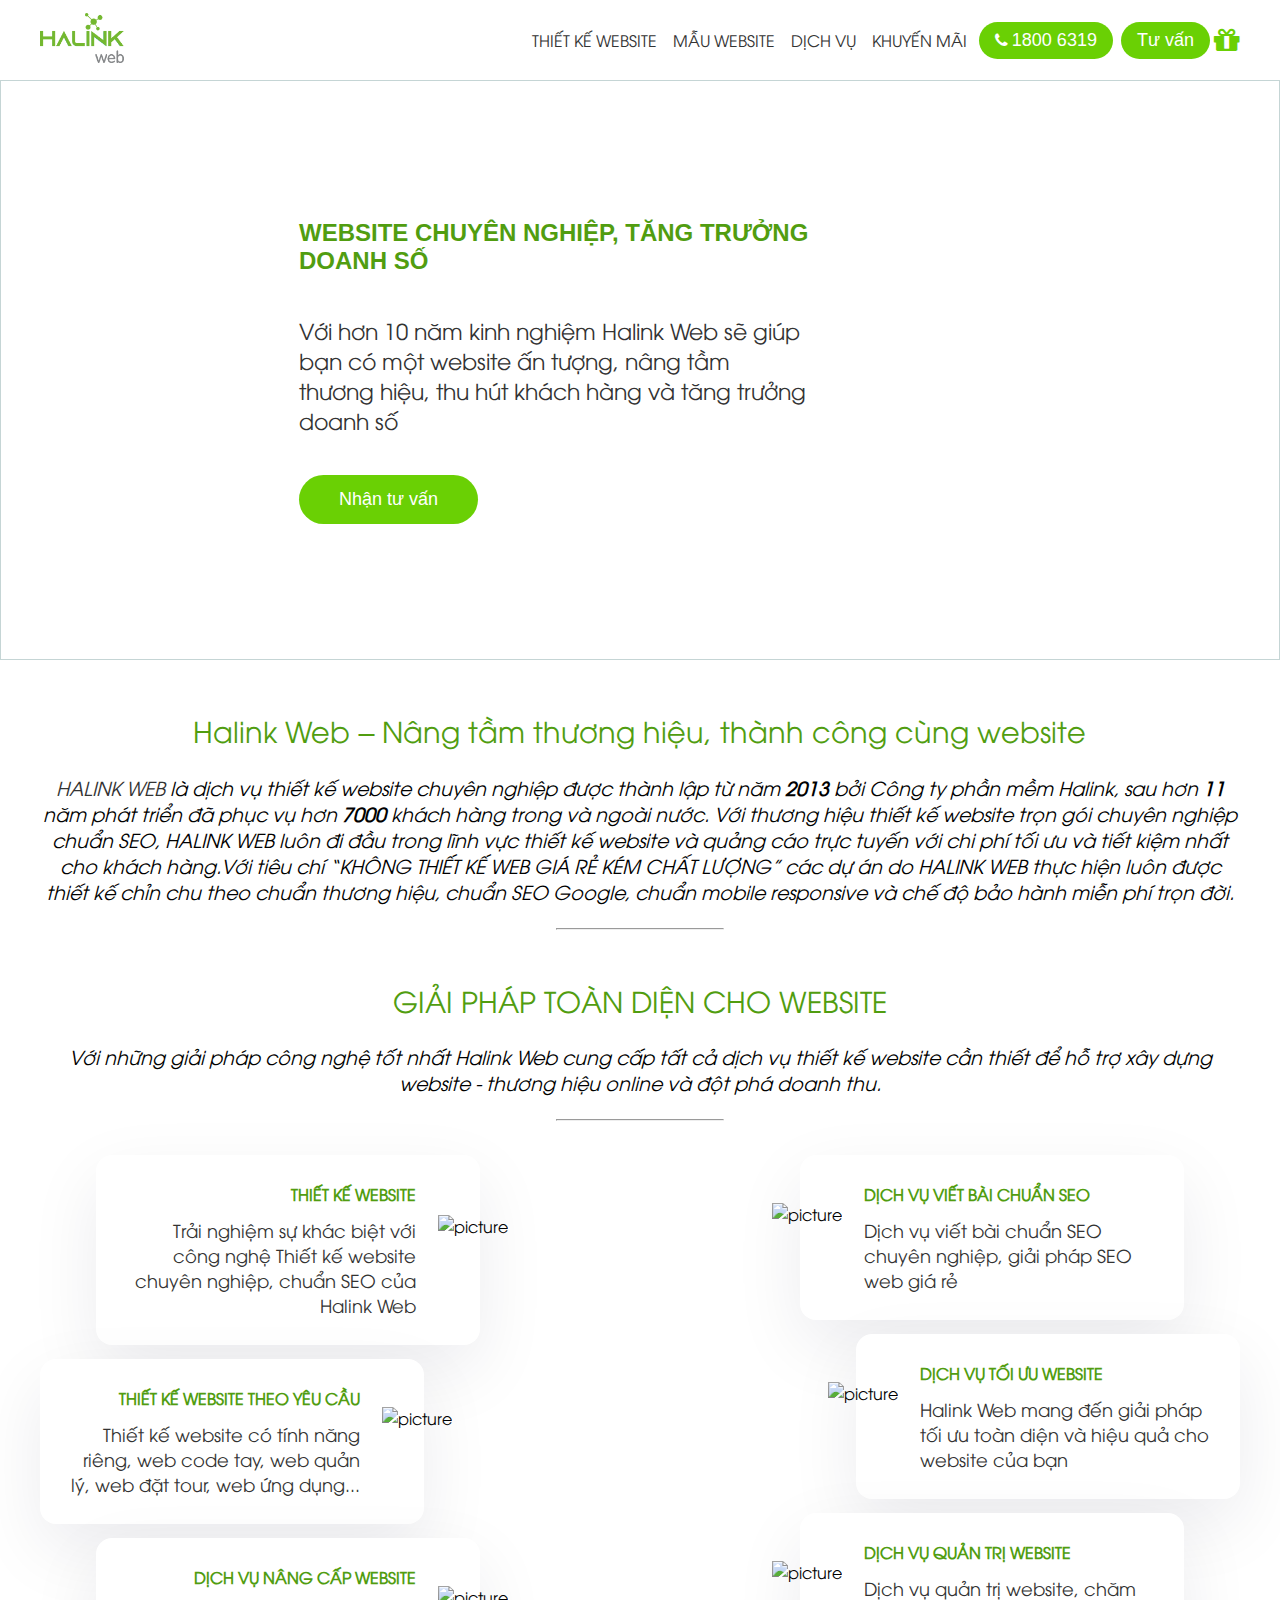
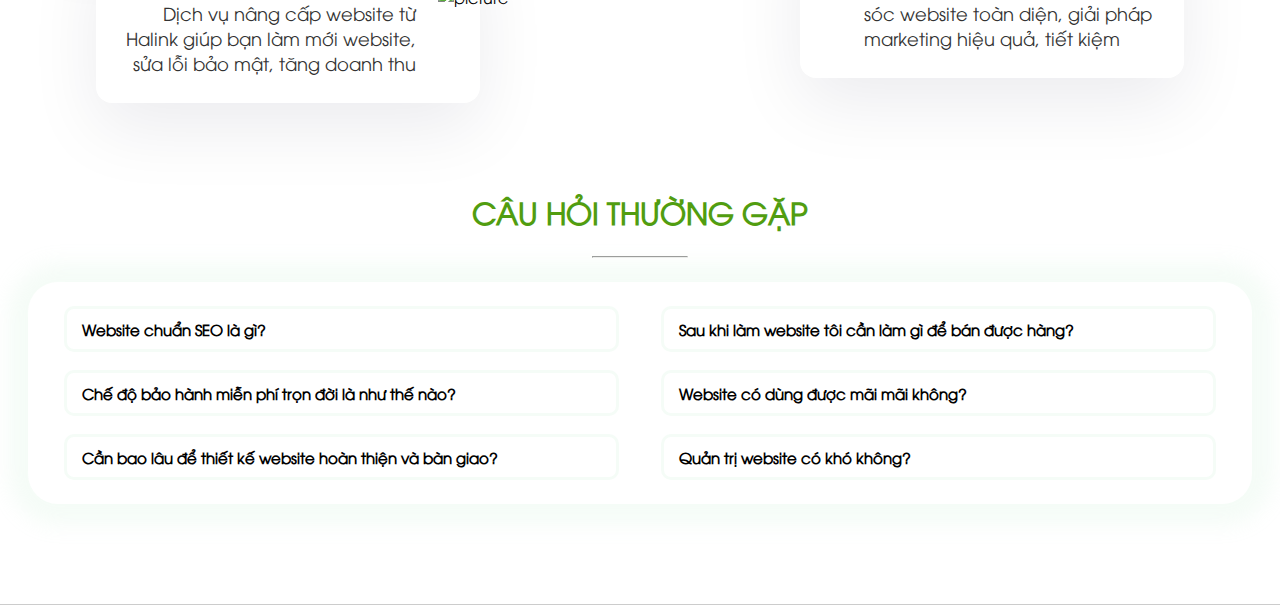
==== commit 26e91994: "create file feature/answer" ====
--- a/index.html
+++ b/index.html
@@ -231,28 +231,72 @@
             </div>
         </div>
 
-        <div class="grid">
-            <div class="why_choose_me">
-                <div class="why_choose_halink">
-                    <h2 class="why_choose_halink-header">TẠI SAO NÊN CHỌN HALINK WEB</h2>
-                    <hr class="why_choose_halink-hr">
-                    <div class="row statistical">
-                        <div class="col l-4 m-4 c-12">
-                            <h4 class="heading_statistical">7177+</h4>
-                            <p class="text_statistical">KHÁCH HÀNG TRONG VÀ NGOÀI NƯỚC</p>
-                        </div>
-                        <div class="col l-4 m-4 c-12">
-                            <h4 class="heading_statistical">11+</h4>
-                            <p class="text_statistical">NĂM KINH NGHIỆM THIẾT KẾ WEBSITE</p>
-                        </div>
-                        <div class="col l-4 m-4 c-12">
-                            <h4 class="heading_statistical">300+</h4>
-                            <p class="text_statistical">MẪU WEBSITE CHUYÊN NGHIỆP CHUẨN SEO</p>
-                        </div>
-                    </div>
-                </div>
-            </div>
-        </div>
+            <div class="grid wide">
+                <div class="familliar_questions">
+                    <h2 class="header_questions">CÂU HỎI THƯỜNG GẶP</h2>
+                    <hr class="hr_questions">
+                </div>
+                <div class="row questions">
+                    <div class="col l-6 m-6 c-12">
+                        <div class="inquiries">
+                            <h3 class="secondary_question">Website chuẩn SEO là gì?</h3>
+                            <p class="secondary_answer">Website chuẩn SEO là website khi thiết kế được tối ưu cho các bộ máy
+                                tìm kiếm như Google. Website chuẩn SEO sẽ giúp dễ dàng xuất hiện và tăng thứ hạng trên
+                                Google hơn.</p>
+                        </div>
+                    </div>
+            
+                    <div class="col l-6 m-6 c-12">
+                        <div class="inquiries">
+                            <h3 class="secondary_question">Sau khi làm website tôi cần làm gì để bán được hàng?</h3>
+                            <p class="secondary_answer">Khi đã có website bạn cần phải tiến hành quảng bá để có nhiều người
+                                biết đến ví dụ như triển khai SEO website, chạy quảng cáo Google/Facebook, đăng tin rao vặt,
+                                chia sẻ lên các mạng xã hội, gửi mail, in lên danh thiếp…
+                            </p>
+                        </div>
+                    </div>
+                    <div class="col l-6 m-6 c-12">
+                        <div class="inquiries">
+                            <h3 class="secondary_question">Chế độ bảo hành miễn phí trọn đời là như thế nào?</h3>
+                            <p class="secondary_answer">Khi thiết kế website tại Halink Web quý khách sẽ được bảo hành miễn
+                                phí trọn đời nếu dùng hosting của Halink Web và bảo hành 1 năm nếu dùng hosting khác. Trong
+                                quá trình sử dụng nếu phát hiện website bị lỗi hoặc cần hỗ trợ vui lòng liên hệ bộ phận CSKH
+                                để được hỗ trợ miễn phí mãi mãi.
+                            </p>
+                        </div>
+                    </div>
+                    <div class="col l-6 m-6 c-12">
+                        <div class="inquiries">
+                            <h3 class="secondary_question">Website có dùng được mãi mãi không?</h3>
+                            <p class="secondary_answer">Website sau khi thiết kế sẽ dùng được trong 1 năm, các năm sau quý
+                                khách chỉ cần đóng phí gia hạn tên miền và hosting để duy trì website.
+                            </p>
+                        </div>
+                    </div>
+                    <div class="col l-6 m-6 c-12">
+                        <div class="inquiries">
+                            <h3 class="secondary_question">Cần bao lâu để thiết kế website hoàn thiện và bàn giao?</h3>
+                            <p class="secondary_answer">Tuỳ theo yêu cầu và chức năng của website mà có thời gian hoàn thiện
+                                khác nhau. Trung bình thì website theo mẫu hoặc web yêu cầu thông thường thì hoàn thiện
+                                trong khoảng từ 2-5 ngày, ngoài ra Halink Web còn có dịch vụ hỗ trợ hoàn thiện web trong
+                                24h.
+                            </p>
+                        </div>
+                    </div>
+                    <div class="col l-6 m-6 c-12">
+                        <div class="inquiries">
+                            <h3 class="secondary_question">Quản trị website có khó không?</h3>
+                            <p class="secondary_answer">TQuản trị website vô cùng đơn giản, chức năng hiển thị bằng Tiếng
+                                Việt và rất dễ dàng để cập nhật sản phẩm, thông tin trên website. Quý khách sẽ tự quản trị
+                                nội dung website của mình sau khi được bàn giao,Halink Web sẽ hỗ trợ hướng dẫn nếu quý khách
+                                gặp khó khăn. Ngoài ra nếu quý khách không có thời gian thì có thể tham khảo dịch vụ quản
+                                trị website của chúng tôi.
+                            </p>
+                        </div>
+                    </div>
+                </div>
+            </div>
+    </div>
 </body>
 
 </html>--- a/assets/css/style.css
+++ b/assets/css/style.css
@@ -260,41 +260,48 @@
 
 .design-img-left {
     left: -28px;
-}
-
-.why_choose_me {
-    background-image: url('https://halinkweb.com/wp-content/uploads/2020/04/office-halink-2.jpg');
-    background-position: center; 
-    background-repeat: no-repeat;
-    background-size: cover;     
-    height: 388px;
-    opacity: 0.8;
-    filter: brightness(30%);
-    z-index: 1;
-    /* border: 1px solid green; */
-    background-color: rgb(29, 71, 29);
-}
-
-.why_choose_halink {
-    position: relative;
-    top: 40px;
-    z-index: 2; 
-    color: var(--white-color); 
+} 
+
+.familliar_questions {
     text-align: center; 
-}
-
-.why_choose_halink-hr {
+    font-size: 2rem;
+}
+
+.header_questions {
+    color: var(--primary-color);
+}
+
+.hr_questions {
+    width: 8%; 
+    margin: 24px auto;
+    height: 2px;
     background-color: var(--primary-color);
-    height: 2px;
-    width: 6%;
-    margin: 30px auto;
-}
-
-.heading_statistical {
-    font-size: 90px;
-    color: #a0c90d;
-}
-
-.text_statistical {
-    font-size: 24px;
+}
+
+.questions {
+    box-shadow: 1px 1px 20px 20px rgb(190 233 201 / 15%);
+    background: #ffffff1a;
+    border-radius: 30px;
+    padding: 15px;
+    margin-bottom: 100px;
+}
+
+.inquiries {
+    box-shadow: 0px 0px 0px 3px rgb(190 233 201 / 15%);
+    background-color: #fff;
+    border-radius: 7px;
+    padding: 10px 15px;
+    margin: 12px;
+}
+
+.secondary_question {
+    font-size: 15px;
+    display: block;
+}
+
+.secondary_answer {
+    font-style: italic;
+    font-size: 13px;
+    color: #4F4F4F;
+    display: none;
 }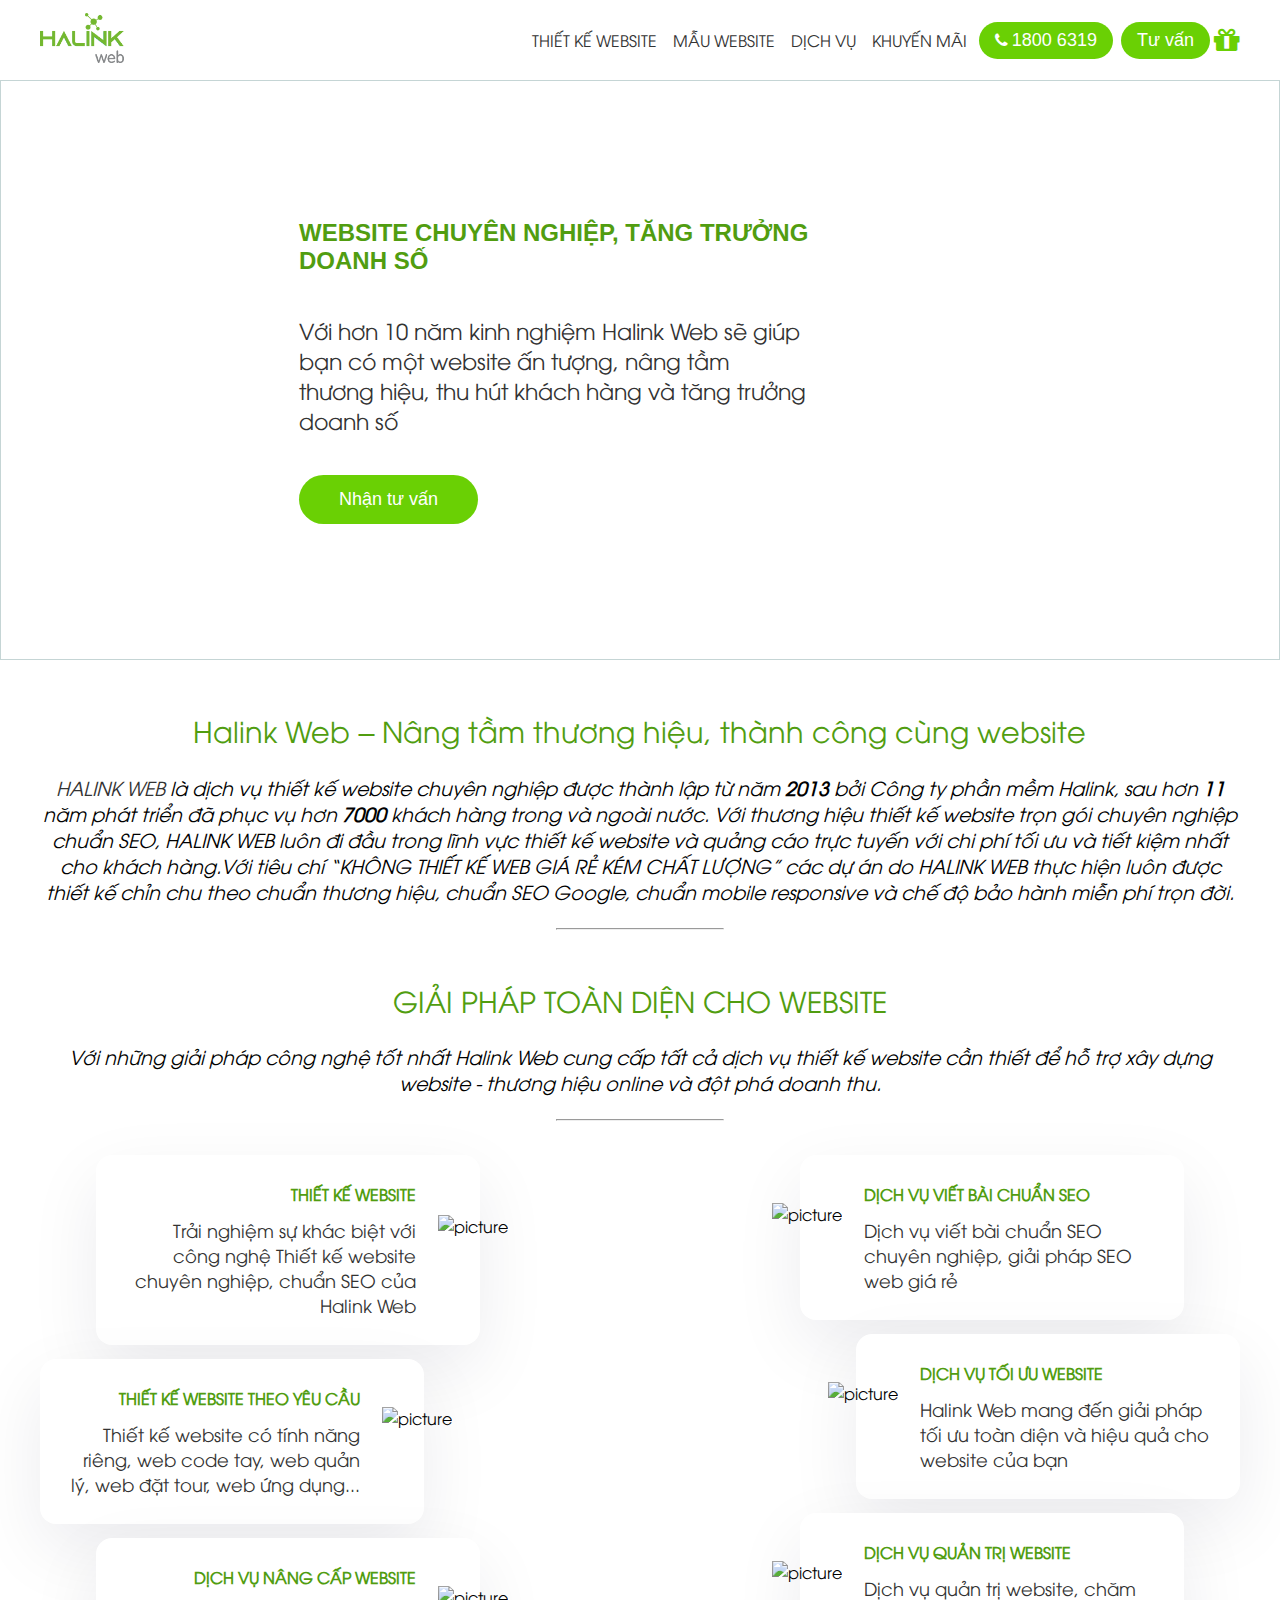
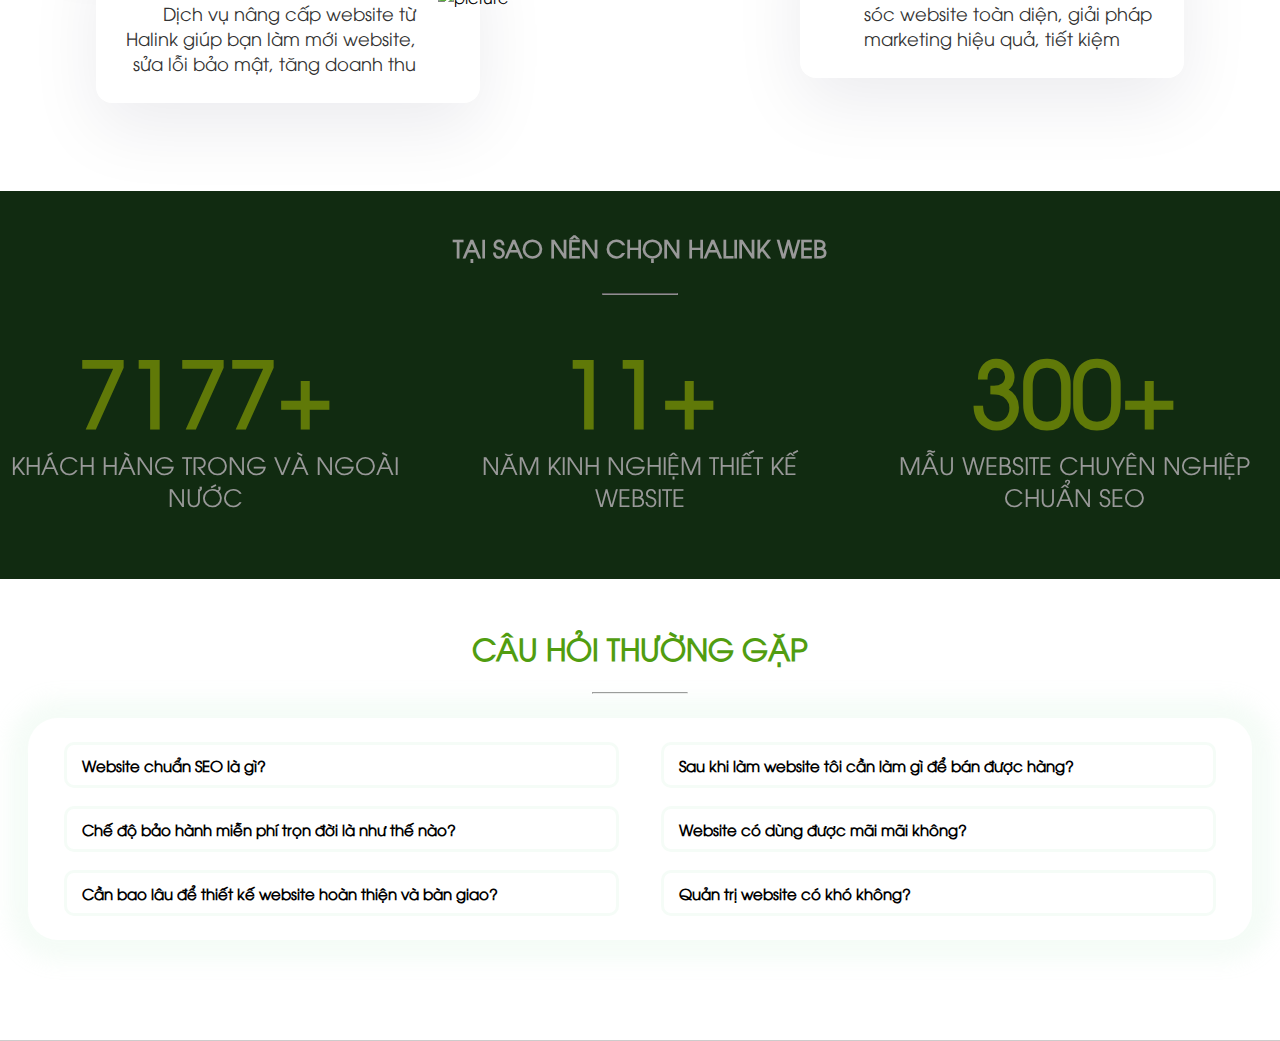
==== commit e35940ba: "Merge branch 'master' of https://github.com/tuthutha/halinkweb into feature/answer" ====
--- a/index.html
+++ b/index.html
@@ -231,71 +231,94 @@
             </div>
         </div>
 
-            <div class="grid wide">
-                <div class="familliar_questions">
-                    <h2 class="header_questions">CÂU HỎI THƯỜNG GẶP</h2>
-                    <hr class="hr_questions">
-                </div>
-                <div class="row questions">
-                    <div class="col l-6 m-6 c-12">
-                        <div class="inquiries">
-                            <h3 class="secondary_question">Website chuẩn SEO là gì?</h3>
-                            <p class="secondary_answer">Website chuẩn SEO là website khi thiết kế được tối ưu cho các bộ máy
-                                tìm kiếm như Google. Website chuẩn SEO sẽ giúp dễ dàng xuất hiện và tăng thứ hạng trên
-                                Google hơn.</p>
+        <div class="grid">
+            <div class="why_choose_me">
+                <div class="why_choose_halink">
+                    <h2 class="why_choose_halink-header">TẠI SAO NÊN CHỌN HALINK WEB</h2>
+                    <hr class="why_choose_halink-hr">
+                    <div class="row statistical">
+                        <div class="col l-4 m-4 c-12">
+                            <h4 class="heading_statistical">7177+</h4>
+                            <p class="text_statistical">KHÁCH HÀNG TRONG VÀ NGOÀI NƯỚC</p>
                         </div>
-                    </div>
-            
-                    <div class="col l-6 m-6 c-12">
-                        <div class="inquiries">
-                            <h3 class="secondary_question">Sau khi làm website tôi cần làm gì để bán được hàng?</h3>
-                            <p class="secondary_answer">Khi đã có website bạn cần phải tiến hành quảng bá để có nhiều người
-                                biết đến ví dụ như triển khai SEO website, chạy quảng cáo Google/Facebook, đăng tin rao vặt,
-                                chia sẻ lên các mạng xã hội, gửi mail, in lên danh thiếp…
-                            </p>
+                        <div class="col l-4 m-4 c-12">
+                            <h4 class="heading_statistical">11+</h4>
+                            <p class="text_statistical">NĂM KINH NGHIỆM THIẾT KẾ WEBSITE</p>
                         </div>
-                    </div>
-                    <div class="col l-6 m-6 c-12">
-                        <div class="inquiries">
-                            <h3 class="secondary_question">Chế độ bảo hành miễn phí trọn đời là như thế nào?</h3>
-                            <p class="secondary_answer">Khi thiết kế website tại Halink Web quý khách sẽ được bảo hành miễn
-                                phí trọn đời nếu dùng hosting của Halink Web và bảo hành 1 năm nếu dùng hosting khác. Trong
-                                quá trình sử dụng nếu phát hiện website bị lỗi hoặc cần hỗ trợ vui lòng liên hệ bộ phận CSKH
-                                để được hỗ trợ miễn phí mãi mãi.
-                            </p>
+                        <div class="col l-4 m-4 c-12">
+                            <h4 class="heading_statistical">300+</h4>
+                            <p class="text_statistical">MẪU WEBSITE CHUYÊN NGHIỆP CHUẨN SEO</p>
                         </div>
                     </div>
-                    <div class="col l-6 m-6 c-12">
-                        <div class="inquiries">
-                            <h3 class="secondary_question">Website có dùng được mãi mãi không?</h3>
-                            <p class="secondary_answer">Website sau khi thiết kế sẽ dùng được trong 1 năm, các năm sau quý
-                                khách chỉ cần đóng phí gia hạn tên miền và hosting để duy trì website.
-                            </p>
-                        </div>
-                    </div>
-                    <div class="col l-6 m-6 c-12">
-                        <div class="inquiries">
-                            <h3 class="secondary_question">Cần bao lâu để thiết kế website hoàn thiện và bàn giao?</h3>
-                            <p class="secondary_answer">Tuỳ theo yêu cầu và chức năng của website mà có thời gian hoàn thiện
-                                khác nhau. Trung bình thì website theo mẫu hoặc web yêu cầu thông thường thì hoàn thiện
-                                trong khoảng từ 2-5 ngày, ngoài ra Halink Web còn có dịch vụ hỗ trợ hoàn thiện web trong
-                                24h.
-                            </p>
-                        </div>
-                    </div>
-                    <div class="col l-6 m-6 c-12">
-                        <div class="inquiries">
-                            <h3 class="secondary_question">Quản trị website có khó không?</h3>
-                            <p class="secondary_answer">TQuản trị website vô cùng đơn giản, chức năng hiển thị bằng Tiếng
-                                Việt và rất dễ dàng để cập nhật sản phẩm, thông tin trên website. Quý khách sẽ tự quản trị
-                                nội dung website của mình sau khi được bàn giao,Halink Web sẽ hỗ trợ hướng dẫn nếu quý khách
-                                gặp khó khăn. Ngoài ra nếu quý khách không có thời gian thì có thể tham khảo dịch vụ quản
-                                trị website của chúng tôi.
-                            </p>
-                        </div>
-                    </div>
-                </div>
-            </div>
+                </div>
+            </div>
+        </div>
+
+        <div class="grid wide">
+            <div class="familliar_questions">
+                <h2 class="header_questions">CÂU HỎI THƯỜNG GẶP</h2>
+                <hr class="hr_questions">
+            </div>
+            <div class="row questions">
+                <div class="col l-6 m-6 c-12">
+                    <div class="inquiries">
+                        <h3 class="secondary_question">Website chuẩn SEO là gì?</h3>
+                        <p class="secondary_answer">Website chuẩn SEO là website khi thiết kế được tối ưu cho các bộ máy
+                            tìm kiếm như Google. Website chuẩn SEO sẽ giúp dễ dàng xuất hiện và tăng thứ hạng trên
+                            Google hơn.</p>
+                    </div>
+                </div>
+
+                <div class="col l-6 m-6 c-12">
+                    <div class="inquiries">
+                        <h3 class="secondary_question">Sau khi làm website tôi cần làm gì để bán được hàng?</h3>
+                        <p class="secondary_answer">Khi đã có website bạn cần phải tiến hành quảng bá để có nhiều người
+                            biết đến ví dụ như triển khai SEO website, chạy quảng cáo Google/Facebook, đăng tin rao vặt,
+                            chia sẻ lên các mạng xã hội, gửi mail, in lên danh thiếp…
+                        </p>
+                    </div>
+                </div>
+                <div class="col l-6 m-6 c-12">
+                    <div class="inquiries">
+                        <h3 class="secondary_question">Chế độ bảo hành miễn phí trọn đời là như thế nào?</h3>
+                        <p class="secondary_answer">Khi thiết kế website tại Halink Web quý khách sẽ được bảo hành miễn
+                            phí trọn đời nếu dùng hosting của Halink Web và bảo hành 1 năm nếu dùng hosting khác. Trong
+                            quá trình sử dụng nếu phát hiện website bị lỗi hoặc cần hỗ trợ vui lòng liên hệ bộ phận CSKH
+                            để được hỗ trợ miễn phí mãi mãi.
+                        </p>
+                    </div>
+                </div>
+                <div class="col l-6 m-6 c-12">
+                    <div class="inquiries">
+                        <h3 class="secondary_question">Website có dùng được mãi mãi không?</h3>
+                        <p class="secondary_answer">Website sau khi thiết kế sẽ dùng được trong 1 năm, các năm sau quý
+                            khách chỉ cần đóng phí gia hạn tên miền và hosting để duy trì website.
+                        </p>
+                    </div>
+                </div>
+                <div class="col l-6 m-6 c-12">
+                    <div class="inquiries">
+                        <h3 class="secondary_question">Cần bao lâu để thiết kế website hoàn thiện và bàn giao?</h3>
+                        <p class="secondary_answer">Tuỳ theo yêu cầu và chức năng của website mà có thời gian hoàn thiện
+                            khác nhau. Trung bình thì website theo mẫu hoặc web yêu cầu thông thường thì hoàn thiện
+                            trong khoảng từ 2-5 ngày, ngoài ra Halink Web còn có dịch vụ hỗ trợ hoàn thiện web trong
+                            24h.
+                        </p>
+                    </div>
+                </div>
+                <div class="col l-6 m-6 c-12">
+                    <div class="inquiries">
+                        <h3 class="secondary_question">Quản trị website có khó không?</h3>
+                        <p class="secondary_answer">TQuản trị website vô cùng đơn giản, chức năng hiển thị bằng Tiếng
+                            Việt và rất dễ dàng để cập nhật sản phẩm, thông tin trên website. Quý khách sẽ tự quản trị
+                            nội dung website của mình sau khi được bàn giao,Halink Web sẽ hỗ trợ hướng dẫn nếu quý khách
+                            gặp khó khăn. Ngoài ra nếu quý khách không có thời gian thì có thể tham khảo dịch vụ quản
+                            trị website của chúng tôi.
+                        </p>
+                    </div>
+                </div>
+            </div>
+        </div>
     </div>
 </body>
 
--- a/assets/css/style.css
+++ b/assets/css/style.css
@@ -265,6 +265,7 @@
 .familliar_questions {
     text-align: center; 
     font-size: 2rem;
+    margin-top: 48px;
 }
 
 .header_questions {
@@ -304,4 +305,39 @@
     font-size: 13px;
     color: #4F4F4F;
     display: none;
+}
+
+.why_choose_me {
+    background-image: url('https://halinkweb.com/wp-content/uploads/2020/04/office-halink-2.jpg');
+    background-position: center; 
+    background-repeat: no-repeat;
+    background-size: cover;     
+    height: 388px;
+    filter: brightness(60%);
+    z-index: 1;
+    background-color: rgb(29, 71, 29);
+}
+
+.why_choose_halink {
+    position: relative;
+    top: 40px;
+    z-index: 2; 
+    color: var(--white-color); 
+    text-align: center; 
+}
+
+.why_choose_halink-hr {
+    background-color: var(--primary-color);
+    height: 2px;
+    width: 6%;
+    margin: 30px auto;
+}
+
+.heading_statistical {
+    font-size: 90px;
+    color: #a0c90d;
+}
+
+.text_statistical {
+    font-size: 24px;
 }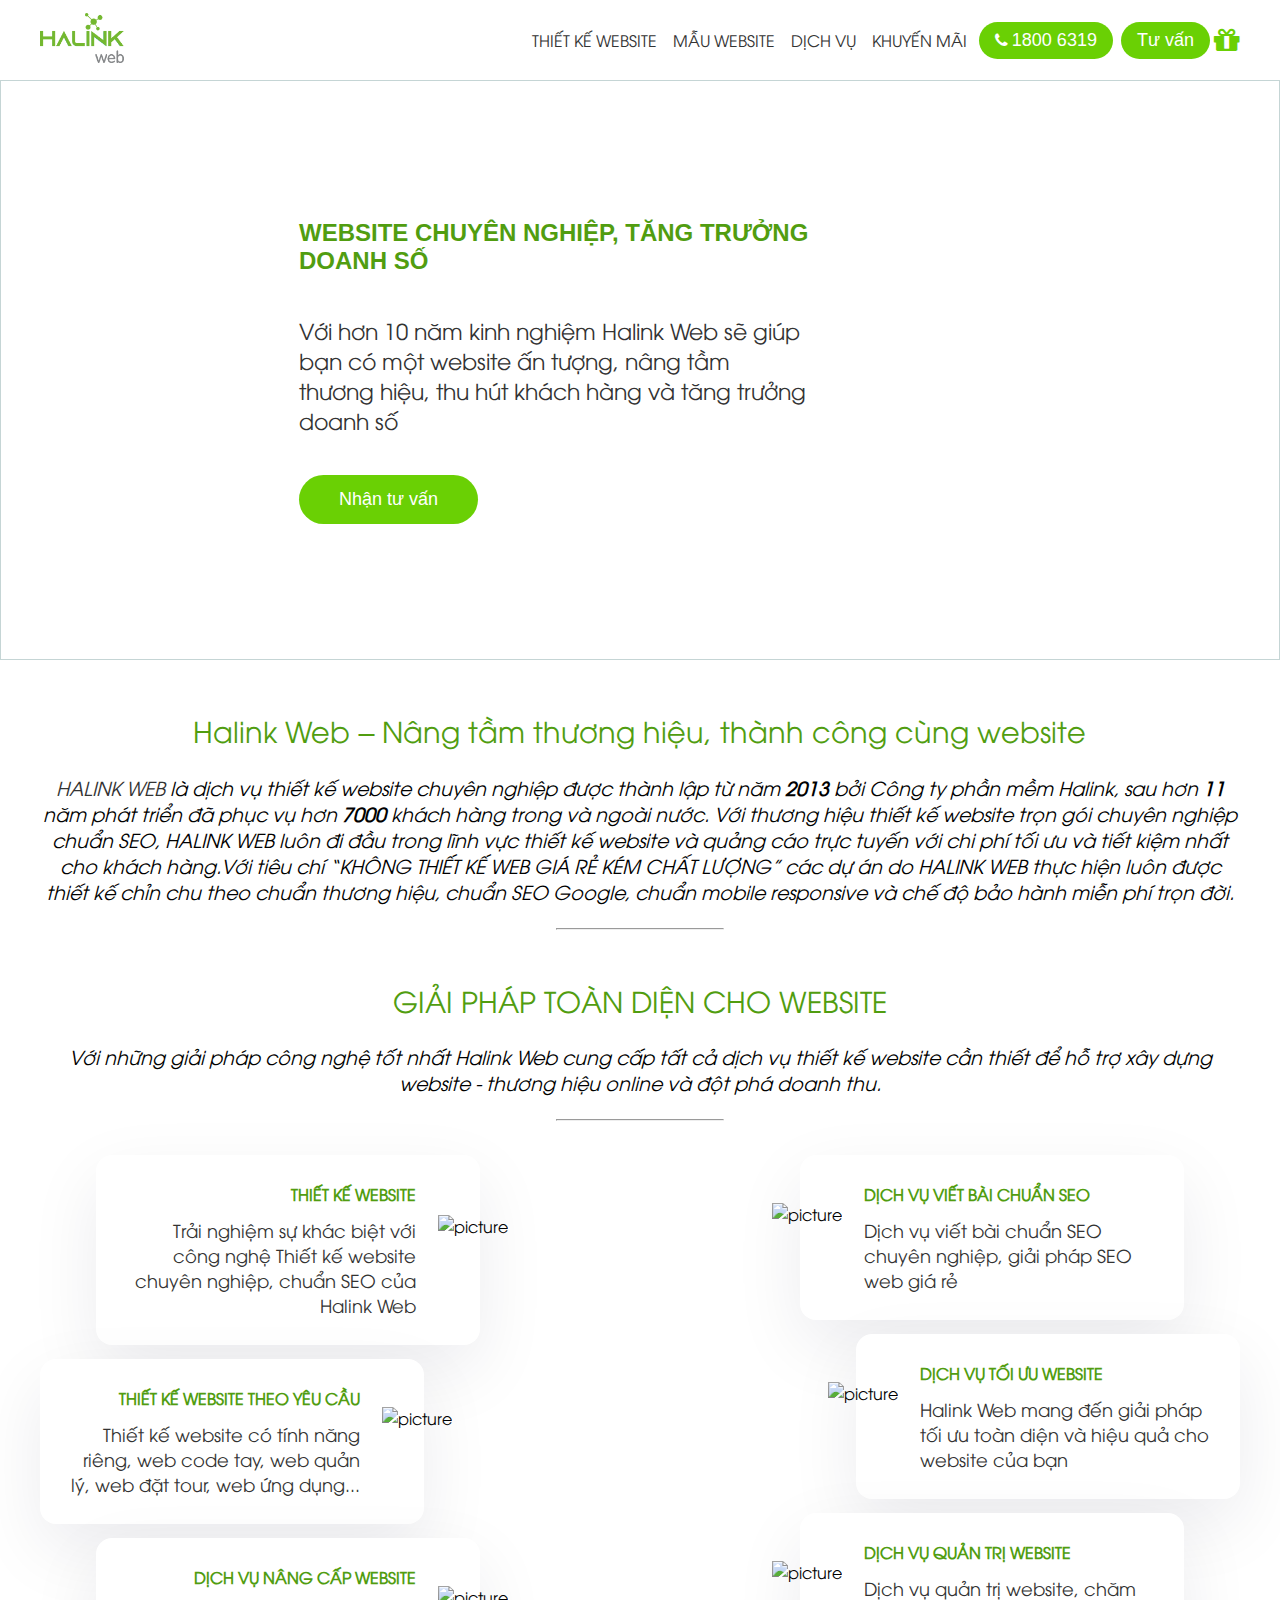
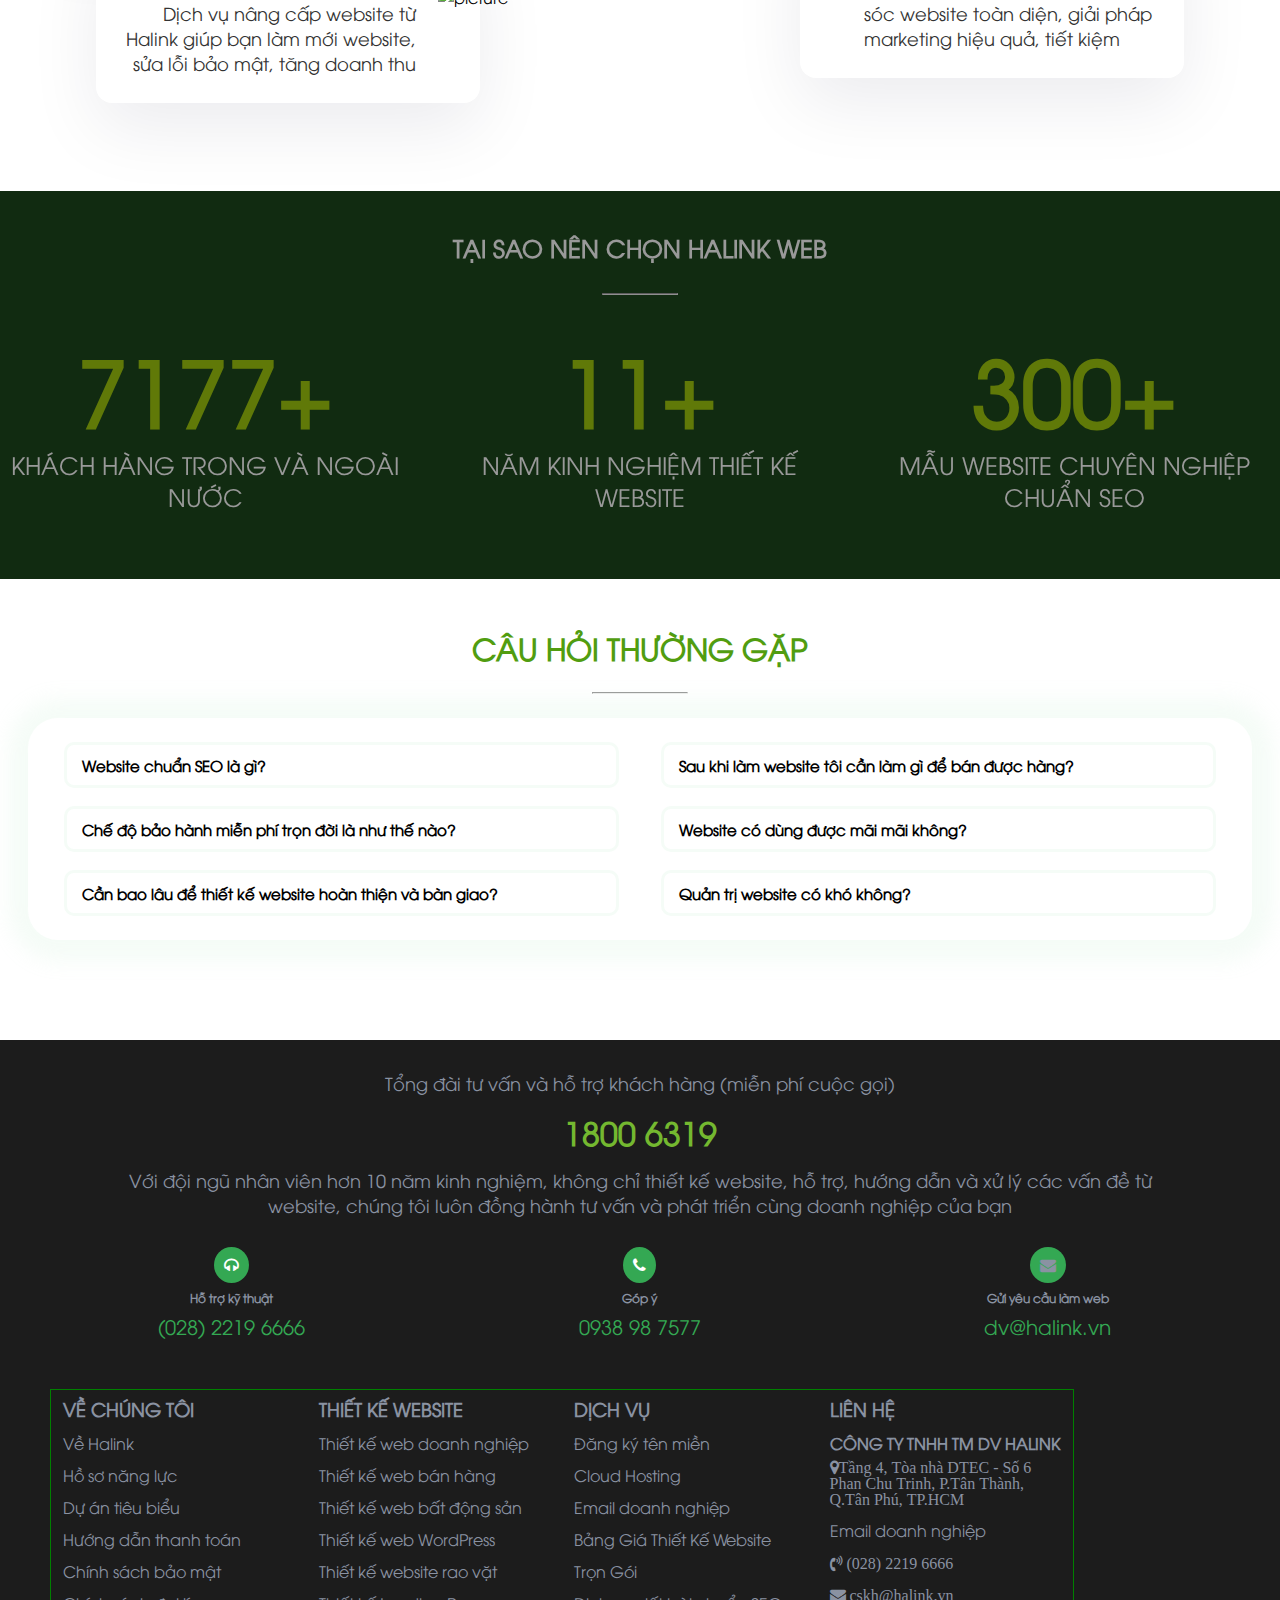
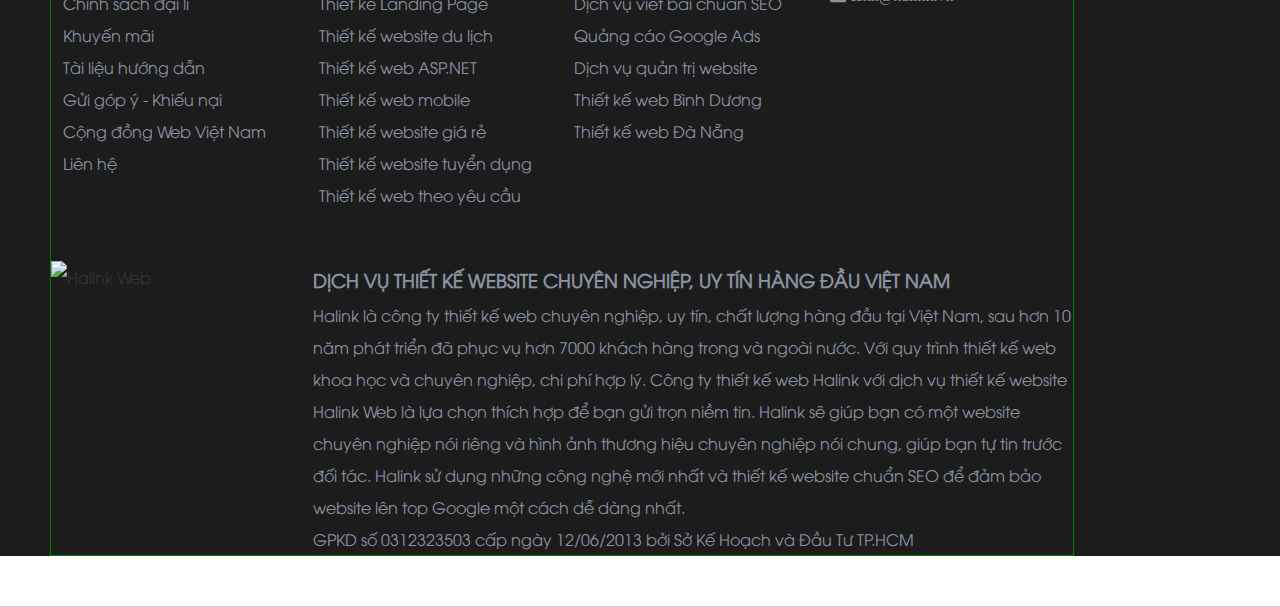
==== commit fa1ab88d: "create file feature/footer" ====
--- a/index.html
+++ b/index.html
@@ -319,7 +319,200 @@
                 </div>
             </div>
         </div>
-    </div>
+
+        <div class="footer">
+            <div class="grid wide">
+                <div class="top_footer">
+                    <div class="header_footer">
+                        <p class="text_footer">Tổng đài tư vấn và hỗ trợ khách hàng (miễn phí cuộc gọi)</p>
+                        <p class="number_footer">1800 6319</p>
+                        <p class="text_footer">Với đội ngũ nhân viên hơn 10 năm kinh nghiệm, không chỉ thiết kế website,
+                            hỗ trợ, hướng dẫn và xử lý các vấn đề từ website, chúng tôi luôn đồng hành tư vấn và phát
+                            triển cùng doanh nghiệp của bạn</p>
+                    </div>
+                    <div class="row contact">
+                        <div class="col l-4 m-4 c-12">
+                            <i class="fa fa-headphones icon-footer" aria-hidden="true"></i>
+                            <p class="info-name">Hỗ trợ kỹ thuật</p>
+                            <a class="info-tel" href="tel:(028) 2219 6666" rel="nofollow">(028) 2219 6666</a>
+                        </div>
+                        <div class="col l-4 m-4 c-12">
+                            <i class="fa fa-phone icon-footer" aria-hidden="true"></i>
+                            <p class="info-name">Góp ý</p>
+                            <a class="info-tel" href="tel:0938 98 7577" rel="nofollow">0938 98 7577</a>
+                        </div>
+                        <div class="col l-4 m-4 c-12">
+                            <i class="fa fa-envelope icon-footer" aria-hidden="true"></i>
+                            <p class="info-name">Gửi yêu cầu làm web</p>
+                            <a class="info-tel" href="mailto:dv@halink.vn" rel="nofollow">dv@halink.vn</a>
+                        </div>
+                    </div>
+                </div>
+            </div>
+                <div class="row widgets-footer">
+                    <div class="col l-3 m-3 c-12">
+                        <h3 class="heading_footer">VỀ CHÚNG TÔI</h3>
+                        <ul class="menu-footer">
+                            <li class="item-footer">
+                                <a href="https://halink.vn/gioi-thieu/">Về Halink</a>
+                            </li>
+                            <li class="item-footer">
+                                <a href="https://halink.vn/ho-so-nang-luc/">Hồ sơ năng lực</a>
+                            </li>
+                            <li class="item-footer">
+                                <a href="https://halinkweb.com/du-an/">Dự án tiêu biểu</a>
+                            </li>
+                            <li class="item-footer">
+                                <a href="https://halinkweb.com/thanh-toan/">Hướng dẫn thanh toán</a>
+                            </li>
+                            <li class="item-footer">
+                                <a href="https://halinkweb.com/chinh-sach-bao-mat/">Chính sách bảo mật</a>
+                            </li>
+                            <li class="item-footer">
+                                <a href="https://halinkweb.com/chinh-sach-dai-ly/">Chính sách đại lí</a>
+                            </li>
+                            <li class="item-footer">
+                                <a href="https://halinkweb.com/khuyen-mai/">Khuyến mãi</a>
+                            </li>
+                            <li class="item-footer">
+                                <a href="https://wiki.halink.vn/">Tài liệu hướng dẫn</a>
+                            </li>
+                            <li class="item-footer">
+                                <a href="https://halink.vn/gop-y-khieu-nai/">Gửi góp ý - Khiếu nại</a>
+                            </li>
+                            <li class="item-footer">
+                                <a href="https://facebook.com/groups/webvn">Cộng đồng Web Việt Nam</a>
+                            </li>
+                            <li class="item-footer">
+                                <a href="https://halinkweb.com/lien-he/">Liên hệ</a>
+                            </li>
+                        </ul>
+                    </div>
+
+                    <div class="col l-3 m-3 c-12">
+                        <h3 class="heading_footer">THIẾT KẾ WEBSITE</h3>
+                        <ul class="menu-footer">
+                            <li class="item-footer">
+                                <a href="https://halinkweb.com/thiet-ke-web-doanh-nghiep/">Thiết kế web doanh nghiệp</a>
+                            </li>
+                            <li class="item-footer">
+                                <a href="https://halinkweb.com/thiet-ke-web-ban-hang/">Thiết kế web bán hàng</a>
+                            </li>
+                            <li class="item-footer">
+                                <a href="https://halinkweb.com/thiet-ke-web-bat-dong-san/">Thiết kế web bất động sản</a>
+                            </li>
+                            <li class="item-footer">
+                                <a href="https://halinkweb.com/thiet-ke-web-wordpress/">Thiết kế web WordPress</a>
+                            </li>
+                            <li class="item-footer">
+                                <a href="https://halinkweb.com/thiet-ke-website-rao-vat/">Thiết kế website rao vặt</a>
+                            </li>
+                            <li class="item-footer">
+                                <a href="https://halinkweb.com/thiet-ke-landing-page/">Thiết kế Landing Page</a>
+                            </li>
+                            <li class="item-footer">
+                                <a href="https://halinkweb.com/thiet-ke-website-du-lich/">Thiết kế website du lịch</a>
+                            </li>
+                            <li class="item-footer">
+                                <a href="https://halinkweb.com/thiet-ke-web-asp-net/">Thiết kế web ASP.NET</a>
+                            </li>
+                            <li class="item-footer">
+                                <a href="https://halinkweb.com/thiet-ke-web-mobile/">Thiết kế web mobile</a>
+                            </li>
+                            <li class="item-footer">
+                                <a href="https://halinkweb.com/thiet-ke-web-gia-re/">Thiết kế website giá rẻ</a>
+                            </li>
+                            <li class="item-footer">
+                                <a href="https://halinkweb.com/thiet-ke-website-tuyen-dung/">Thiết kế website tuyển
+                                    dụng</a>
+                            </li>
+                            <li class="item-footer">
+                                <a href="https://halinkweb.com/thiet-ke-web-theo-yeu-cau/">Thiết kế web theo yêu cầu</a>
+                            </li>
+                        </ul>
+                    </div>
+
+                    <div class="col l-3 m-3 c-12">
+                        <h3 class="heading_footer">DỊCH VỤ</h3>
+                        <ul class="menu-footer">
+                            <li class="item-footer">
+                                <a target="_blank" rel="noopener" href="https://halink.vn/dang-ky-ten-mien/">Đăng ký tên
+                                    miền</a>
+                            </li>
+                            <li class="item-footer">
+                                <a target="_blank" rel="noopener" href="https://halink.vn/hosting-gia-re/">Cloud
+                                    Hosting</a>
+                            </li>
+                            <li class="item-footer">
+                                <a target="_blank" rel="noopener" href="https://halink.vn/email-doanh-nghiep/">Email
+                                    doanh nghiệp</a>
+                            </li>
+                            <li class="item-footer">
+                                <a href="https://halinkweb.com/bang-gia-thiet-ke-website/">Bảng Giá Thiết Kế Website
+                                    Trọn Gói</a>
+                            </li>
+                            <li class="item-footer">
+                                <a href="https://halinkweb.com/dich-vu-viet-bai-chuan-seo/">Dịch vụ viết bài chuẩn
+                                    SEO</a>
+                            </li>
+                            <li class="item-footer">
+                                <a href="https://halinkweb.com/quang-cao-google-adwords/">Quảng cáo Google Ads</a>
+                            </li>
+                            <li class="item-footer">
+                                <a href="https://halinkweb.com/dich-vu-quan-tri-website/">Dịch vụ quản trị website</a>
+                            </li>
+                            <li class="item-footer">
+                                <a href="https://halinkweb.com/thiet-ke-web-binh-duong/">Thiết kế web Bình Dương</a>
+                            </li>
+                            <li class="item-footer">
+                                <a href="https://halinkweb.com/thiet-ke-web-da-nang/">Thiết kế web Đà Nẵng</a>
+                            </li>
+                        </ul>
+                    </div>
+
+                    <div class="col l-3 m-3 c-12">
+                        <h3 class="heading_footer">LIÊN HỆ</h3>
+                        <ul class="menu-footer">
+                            <li class="item-footer">
+                                <h4 class="cn">CÔNG TY TNHH TM DV HALINK</h4>
+                            </li>
+                            <li class="item-footer">
+                                <i class="fa fa-map-marker" aria-hidden="true">Tầng 4, Tòa nhà DTEC - Số 6 Phan Chu
+                                    Trinh, P.Tân Thành, Q.Tân Phú, TP.HCM</i>
+                            </li>
+                            <li class="item-footer">
+                                <a target="_blank" rel="noopener" href="https://halink.vn/email-doanh-nghiep/">Email
+                                    doanh nghiệp</a>
+                            </li>
+                            <li class="item-footer">
+                                <i class="fa fa-volume-control-phone" aria-hidden="true">
+                                    <a href="tel:(028) 2219 6666" rel="nofollow">(028) 2219 6666</a>
+                                </i>
+                            </li>
+                            <li class="item-footer">
+                                <i class="fa fa-envelope" aria-hidden="true">
+                                    <a href="mailto:cskh@halink. vn" rel="nofollow">cskh@halink.vn</a>
+                                </i>
+                            </li>
+                        </ul>
+                    </div>
+
+                    <div class="row bottom_footer">
+                        <div class="col l-3 m-3 c-12">
+                            <a href="https://halinkweb.com/s">
+                                <img width="299" height="120" src="https://halinkweb.com/wp-content/uploads/2022/02/halink-300.png"alt="Halink Web">
+                            </a>
+                        </div>
+                        <div class="col l-9 m-9 c-12">
+                            <h3>DỊCH VỤ THIẾT KẾ WEBSITE CHUYÊN NGHIỆP, UY TÍN HÀNG ĐẦU VIỆT NAM</h3>
+                            <p>Halink là công ty thiết kế web chuyên nghiệp, uy tín, chất lượng hàng đầu tại Việt Nam, sau hơn 10 năm phát triển đã phục vụ hơn 7000 khách hàng trong và ngoài nước. Với quy trình thiết kế web khoa học và chuyên nghiệp, chi phí hợp lý. Công ty thiết kế web Halink với dịch vụ thiết kế website Halink Web là lựa chọn thích hợp để bạn gửi trọn niềm tin. Halink sẽ giúp bạn có một website chuyên nghiệp nói riêng và hình ảnh thương hiệu chuyên nghiệp nói chung, giúp bạn tự tin trước đối tác. Halink sử dụng những công nghệ mới nhất và thiết kế website chuẩn SEO để đảm bảo website lên top Google một cách dễ dàng nhất.</p>
+                            <p>GPKD số 0312323503 cấp ngày 12/06/2013 bởi Sở Kế Hoạch và Đầu Tư TP.HCM </p>
+                        </div>
+                    </div>
+
+                </div>
+            
+        </div>
 </body>
 
 </html>--- a/assets/css/style.css
+++ b/assets/css/style.css
@@ -340,4 +340,66 @@
 
 .text_statistical {
     font-size: 24px;
+}
+
+.footer {
+    color: #8A92A2;
+    background-color: #1C1C1C;
+}
+
+.widgets-footer {
+    border: 1px solid green;
+    max-width: 80%;
+}
+.header_footer {
+    text-align: center;
+    margin-top: 40px;
+    font-size: 18px;
+    padding: 30px 80px;
+}
+
+.number_footer {
+    font-size: 32px;
+    color: #74b830;
+    margin: 14px 0;
+    font-weight: 700;
+}
+
+.contact {
+    text-align: center;
+}
+
+.icon-footer {
+    border-radius: 50%;
+    background-color: #34a853;
+    color: #fff;
+    padding: 10px;
+}
+
+.info-name {
+    font-weight: 700;
+    font-size: 12px;
+    margin: 6px 0;
+}
+
+.icon-footer:hover {
+    background-color: #fe6702;
+}
+
+.info-tel {
+    color: #34a853;
+    font-size: 20px;
+}
+
+.widgets-footer {
+    margin: 50px 50px;
+    line-height: 2;
+}
+
+.bottom_footer {
+    margin-top: 50px;
+}
+
+.fa-envelope, .fa-volume-control-phone, .item-footer a {
+    color: #8A92A2;
 }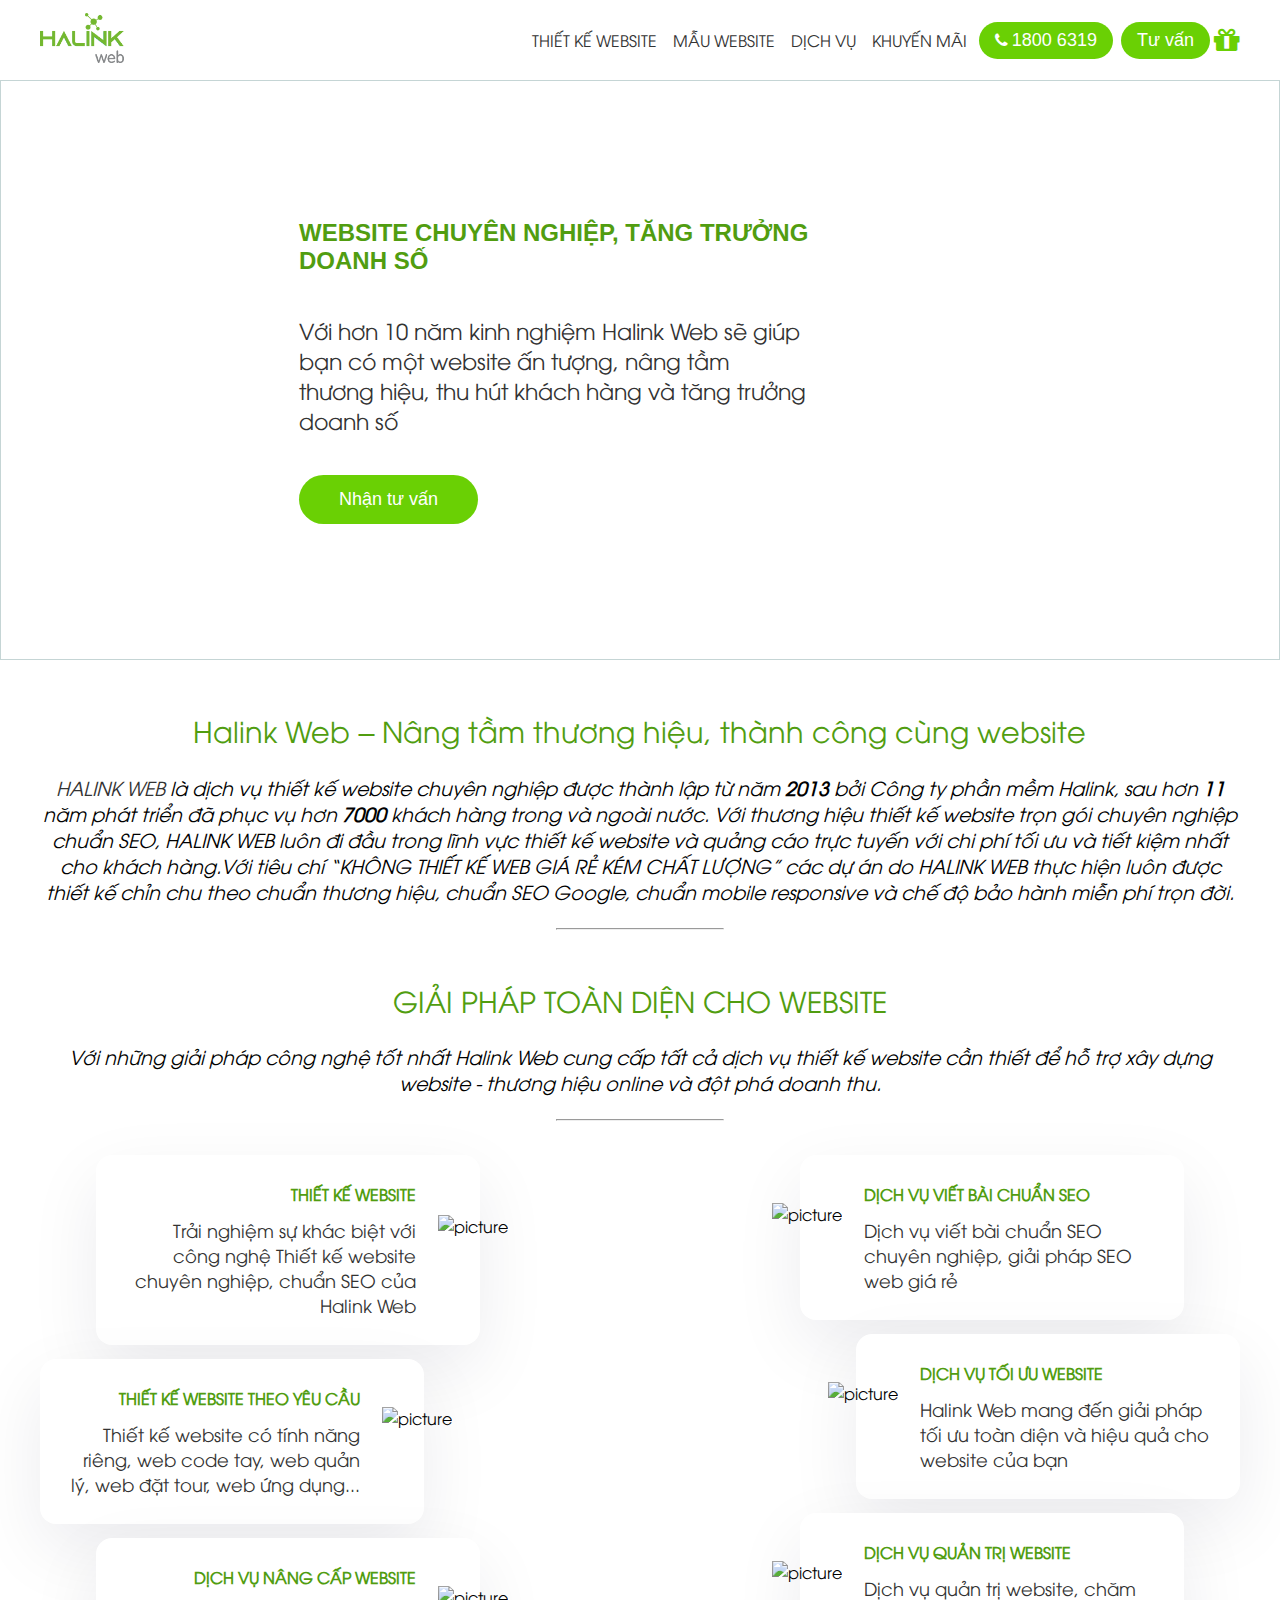
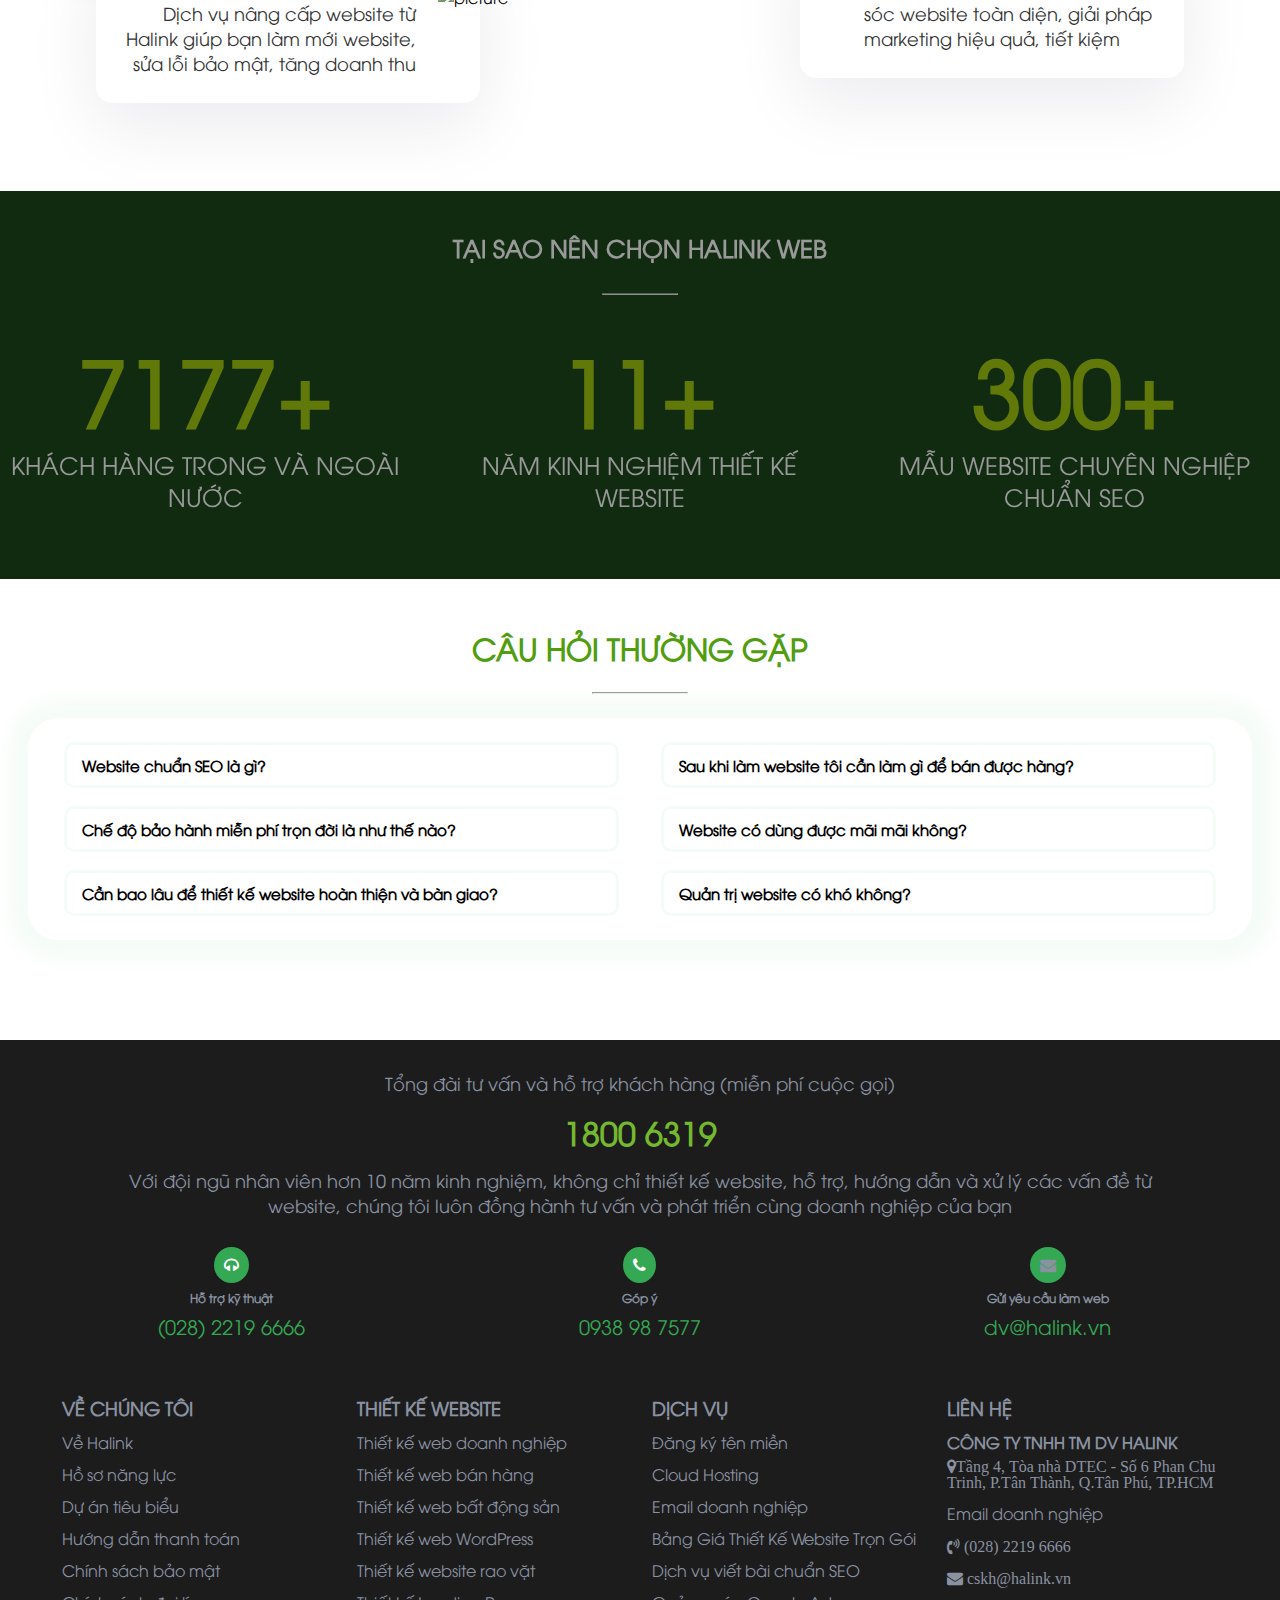
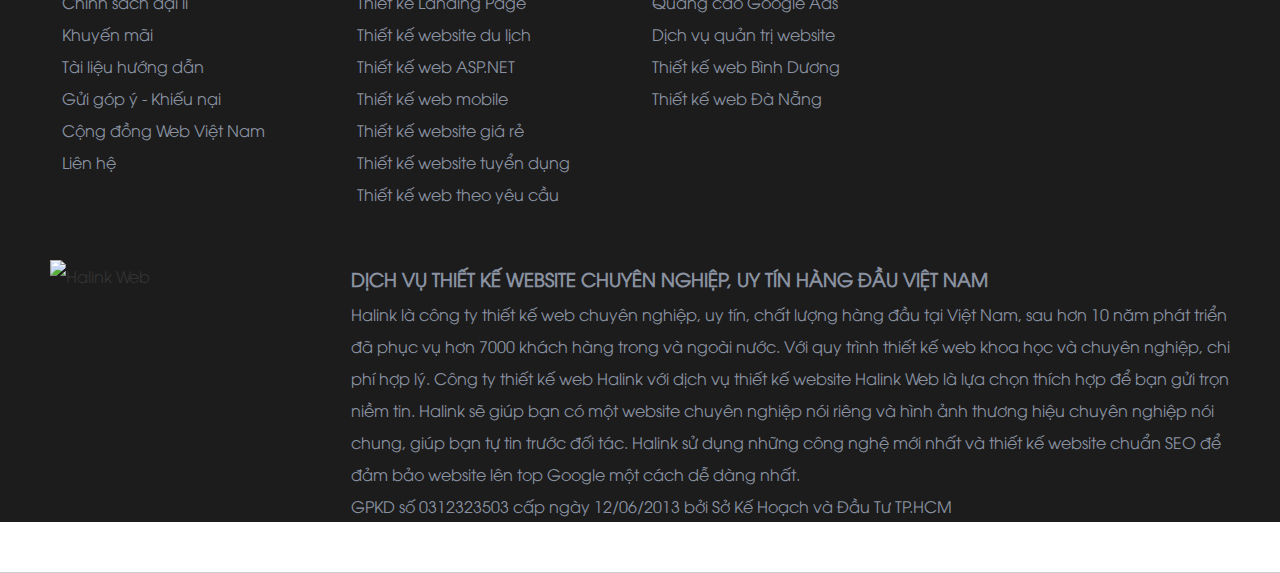
==== commit afc5a2a3: "create file feature/design" ====
--- a/index.html
+++ b/index.html
@@ -31,7 +31,7 @@
                             <a href="#">Mẫu website</a>
                             <ul class="sub-menu">
                                 <li>
-                                    <a href="#">Mẫu Website</a>
+                                    <a href="design.html">Mẫu Website</a>
                                 </li>
                                 <li>
                                     <a href="#">Website bán hàng</a>
--- a/assets/css/style.css
+++ b/assets/css/style.css
@@ -348,9 +348,10 @@
 }
 
 .widgets-footer {
-    border: 1px solid green;
-    max-width: 80%;
-}
+    line-height: 2;
+    margin: 50px;
+}
+
 .header_footer {
     text-align: center;
     margin-top: 40px;
@@ -391,11 +392,6 @@
     font-size: 20px;
 }
 
-.widgets-footer {
-    margin: 50px 50px;
-    line-height: 2;
-}
-
 .bottom_footer {
     margin-top: 50px;
 }
